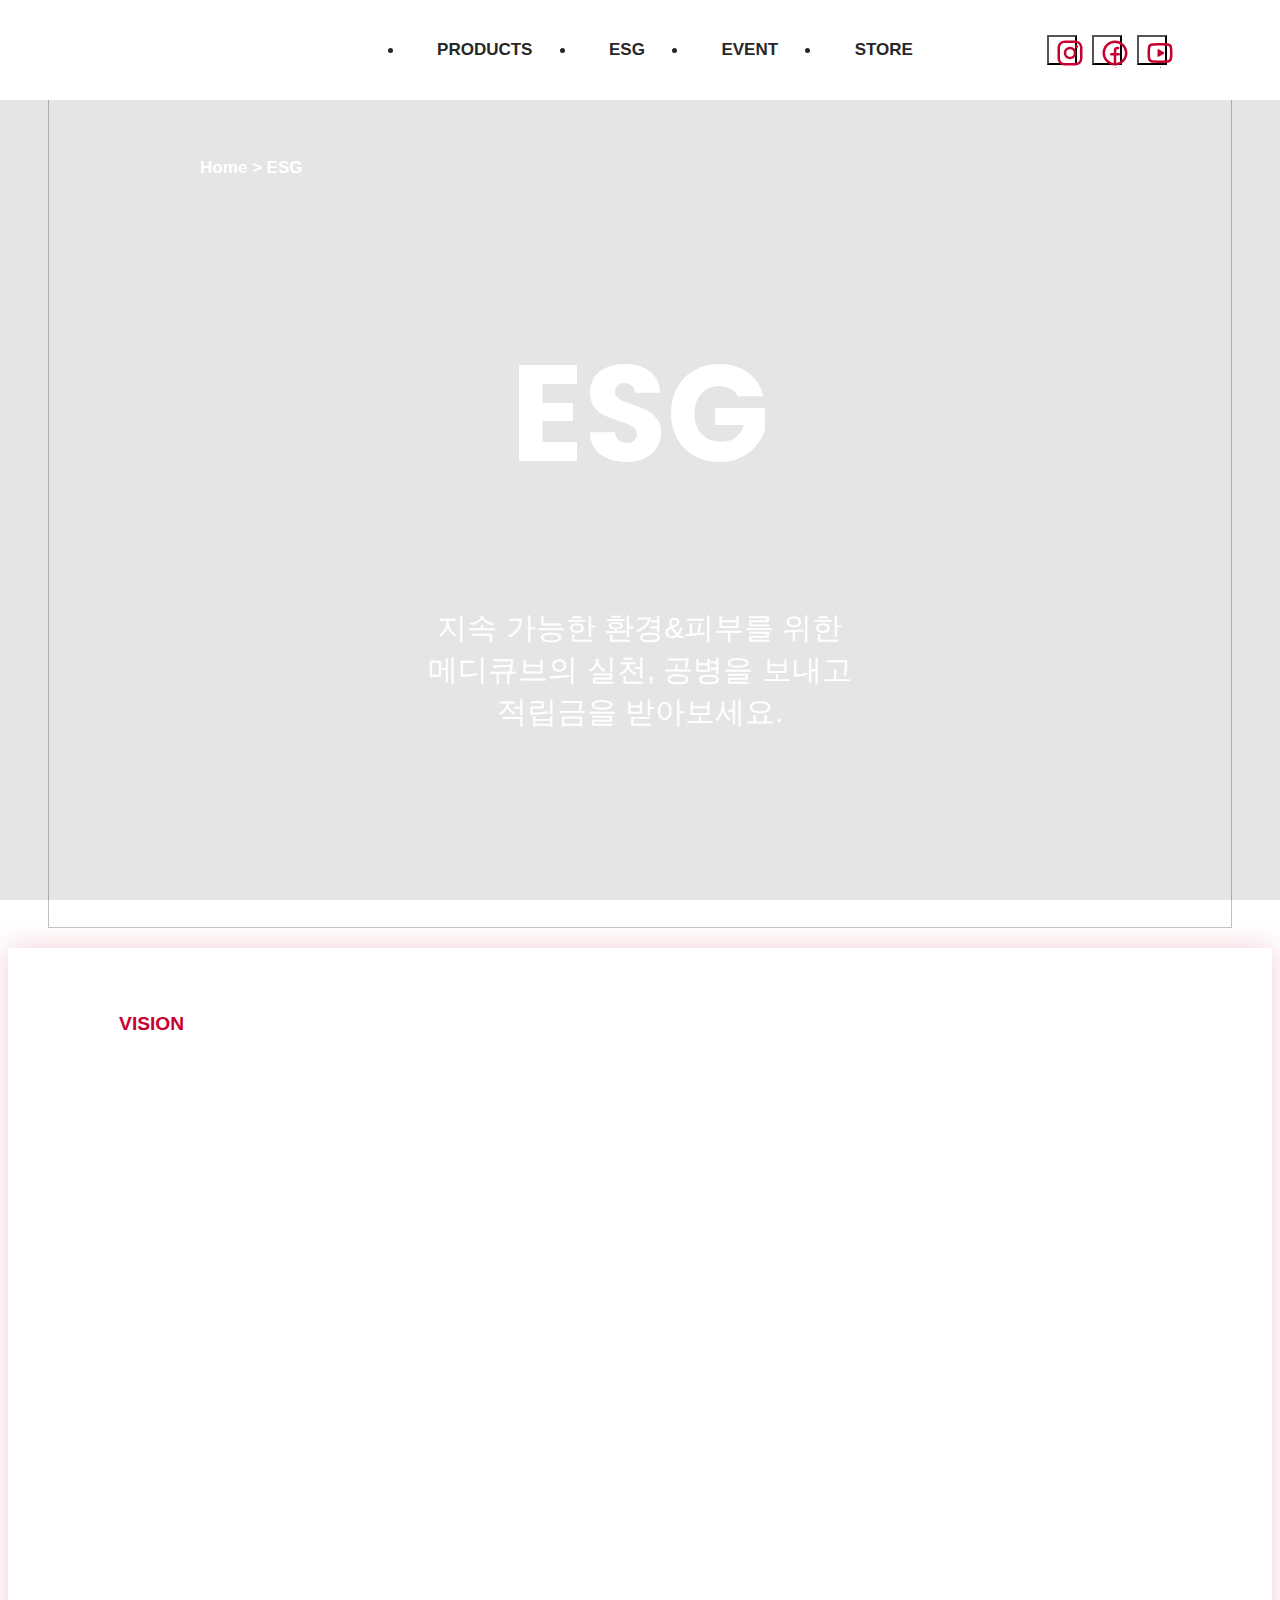
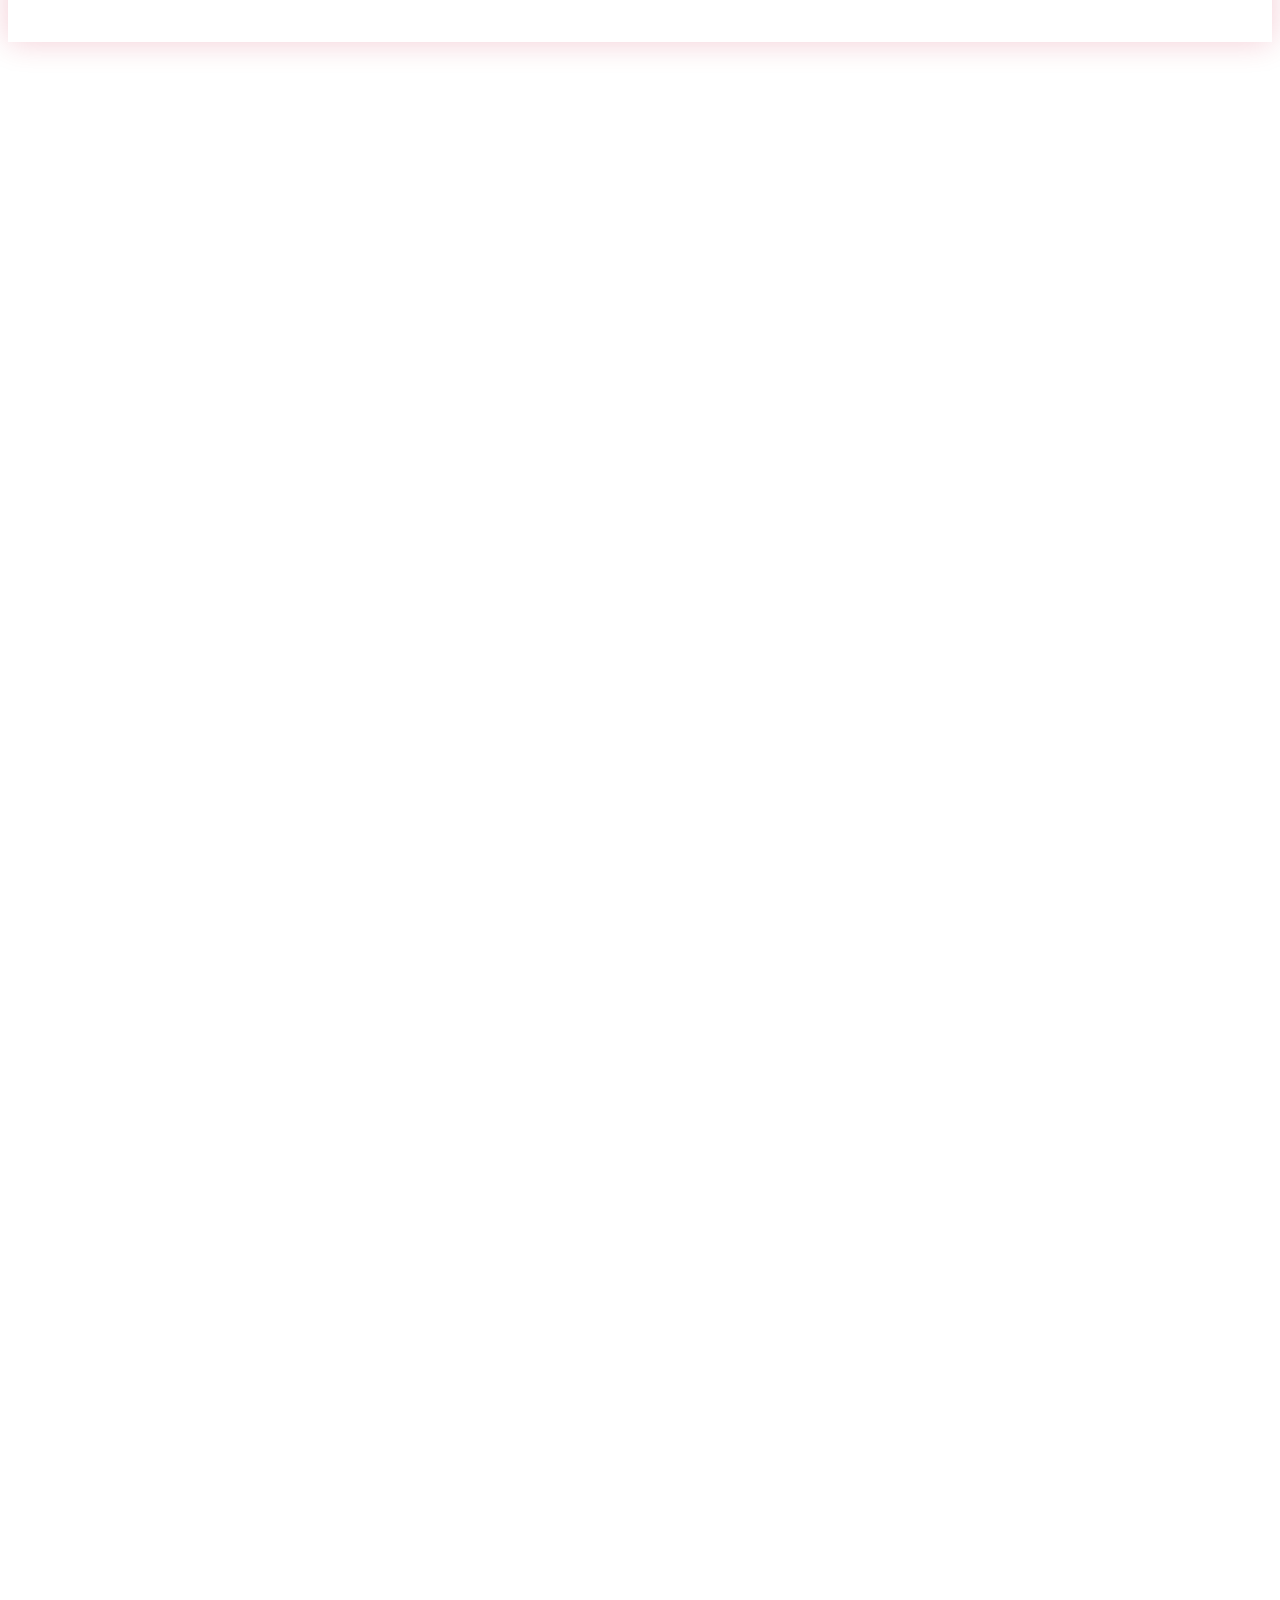
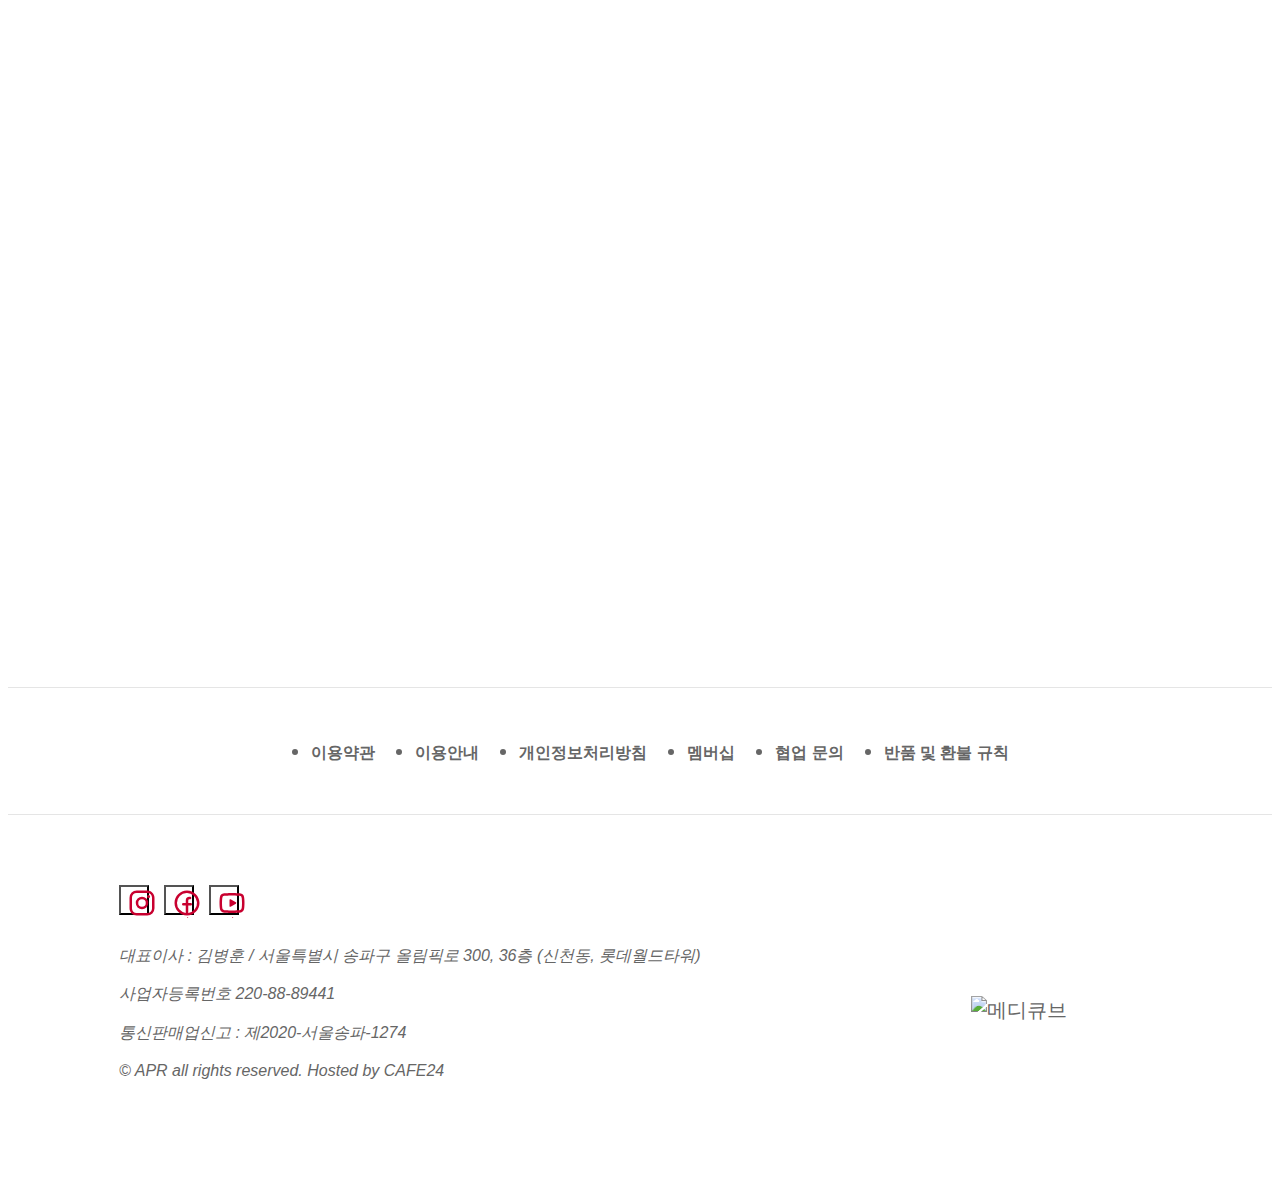
==== brand.html @ 2359d72d "250320 자잘한 것들 수정" ====
<!DOCTYPE html>
<html lang="ko">
  <head>
    <!-- 기본 SEO 메타 태그 -->
    <meta charset="UTF-8" />
    <meta name="viewport" content="width=device-width, initial-scale=1.0" />
    <title>메디큐브</title>
    <link rel="icon" href="./img/favicon.png" type="image/png" />

    <!-- 기본 SEO 메타 태그 -->
    <meta
      name="description"
      content="메디큐브 공식 홈페이지 | 피부 고민을 위한 더마 코스메틱 브랜드. 피부과 테스트 완료, 과학적으로 증명된 스킨케어 솔루션을 경험하세요."
    />
    <meta
      name="keywords"
      content="메디큐브, medicube, 더마 코스메틱, 피부과 테스트, 스킨케어, 모공케어, 안티에이징, 피부 고민, 피부 솔루션, 트러블 케어"
    />
    <link rel="canonical" href="https://dany339.github.io/medicube/" />

    <!-- Open Graph 메타 태그 (SNS 최적화) -->
    <meta property="og:type" content="website" />
    <meta
      property="og:title"
      content="메디큐브 | 피부 고민을 해결하는 더마 코스메틱"
    />
    <meta
      property="og:description"
      content="피부과 테스트 완료! 메디큐브는 과학적으로 증명된 성분과 기술로 모공, 주름, 트러블 등 다양한 피부 고민을 해결하는 더마 코스메틱 브랜드입니다."
    />
    <meta property="og:url" content="https://dany339.github.io/medicube/" />
    <meta
      property="og:image"
      content="https://www.medicube.co.kr/images/main/menu_queensplus_on.gif"
    />

    <!-- Twitter Card 메타 태그 -->
    <meta name="twitter:card" content="summary_large_image" />
    <meta
      name="twitter:title"
      content="메디큐브 | 피부 고민을 해결하는 더마 코스메틱"
    />
    <meta
      name="twitter:description"
      content="피부과 테스트 완료! 메디큐브는 과학적으로 증명된 성분과 기술로 모공, 주름, 트러블 등 다양한 피부 고민을 해결하는 더마 코스메틱 브랜드입니다."
    />
    <meta
      name="twitter:image"
      content="https://www.medicube.co.kr/images/main/menu_queensplus_on.gif"
    />

    <link
      rel="stylesheet"
      href="https://cdn.jsdelivr.net/npm/swiper@11/swiper-bundle.min.css"
    />
    <link rel="stylesheet" href="https://unpkg.com/aos@2.3.1/dist/aos.css" />
    <link rel="stylesheet" href="./css/reset.css" />
    <link rel="stylesheet" href="./css/common.css" />
    <link rel="stylesheet" href="./css/brand.css" />

    <script src="https://unpkg.com/aos@2.3.1/dist/aos.js"></script>
    <script src="https://cdn.jsdelivr.net/npm/swiper@11/swiper-bundle.min.js"></script>
    <script src="https://cdn.jsdelivr.net/npm/gsap@3.12.5/dist/gsap.min.js"></script>
    <script src="https://cdn.jsdelivr.net/npm/gsap@3.12.5/dist/ScrollTrigger.min.js"></script>
    <script src="./js/jquery-3.7.1.min.js"></script>
    <script src="./js/script.js" defer></script>
  </head>

  <body>
    <header id="header">
      <div class="inner">
        <nav>
          <h1 class="logo">
            <a href="index.html"><i class="hidden">메디큐브</i></a>
          </h1>
          <ul class="gnb">
            <li>
              <a href="products.html">PRODUCTS</a>
              <ul class="submenu">
                <li><a href="products.html#products">PRODUCTS</a></li>
                <li><a href="products.html#faq">FAQ</a></li>
                <li><a href="products.html#way">WAY</a></li>
              </ul>
            </li>
            <li>
              <a href="brand.html">ESG</a>
              <ul class="submenu">
                <li><a href="brand.html#vision">VISION</a></li>
                <li><a href="brand.html#check-list">CHECK LIST</a></li>
                <li><a href="brand.html#compaign">COMPAIGN</a></li>
                <li><a href="brand.html#point">POINT</a></li>
              </ul>
            </li>
            <li>
              <a href="event.html">EVENT</a>
              <ul class="submenu">
                <li><a href="event.html#sns">EVENT</a></li>
              </ul>
            </li>
            <li>
              <a href="store.html">STORE</a>
              <ul class="submenu">
                <li><a href="store.html#map">STORE</a></li>
              </ul>
            </li>
          </ul>
          <div class="util-menu">
            <div class="sns-ico-list">
              <button class="btn-ico-sns btn-instagram">
                <svg
                  xmlns="http://www.w3.org/2000/svg"
                  width="30"
                  height="30"
                  viewBox="0 0 24 24"
                >
                  <path
                    fill="currentColor"
                    d="M7.8 2h8.4C19.4 2 22 4.6 22 7.8v8.4a5.8 5.8 0 0 1-5.8 5.8H7.8C4.6 22 2 19.4 2 16.2V7.8A5.8 5.8 0 0 1 7.8 2m-.2 2A3.6 3.6 0 0 0 4 7.6v8.8C4 18.39 5.61 20 7.6 20h8.8a3.6 3.6 0 0 0 3.6-3.6V7.6C20 5.61 18.39 4 16.4 4zm9.65 1.5a1.25 1.25 0 0 1 1.25 1.25A1.25 1.25 0 0 1 17.25 8A1.25 1.25 0 0 1 16 6.75a1.25 1.25 0 0 1 1.25-1.25M12 7a5 5 0 0 1 5 5a5 5 0 0 1-5 5a5 5 0 0 1-5-5a5 5 0 0 1 5-5m0 2a3 3 0 0 0-3 3a3 3 0 0 0 3 3a3 3 0 0 0 3-3a3 3 0 0 0-3-3"
                  />
                </svg>
                <i class="hidden">인스타그램</i>
              </button>
              <button class="btn-ico-sns btn-facebook">
                <svg
                  xmlns="http://www.w3.org/2000/svg"
                  width="30"
                  height="30"
                  viewBox="0 0 24 24"
                >
                  <g fill="none" fill-rule="evenodd">
                    <path
                      d="m12.593 23.258l-.011.002l-.071.035l-.02.004l-.014-.004l-.071-.035q-.016-.005-.024.005l-.004.01l-.017.428l.005.02l.01.013l.104.074l.015.004l.012-.004l.104-.074l.012-.016l.004-.017l-.017-.427q-.004-.016-.017-.018m.265-.113l-.013.002l-.185.093l-.01.01l-.003.011l.018.43l.005.012l.008.007l.201.093q.019.005.029-.008l.004-.014l-.034-.614q-.005-.018-.02-.022m-.715.002a.02.02 0 0 0-.027.006l-.006.014l-.034.614q.001.018.017.024l.015-.002l.201-.093l.01-.008l.004-.011l.017-.43l-.003-.012l-.01-.01z"
                    />
                    <path
                      fill="currentColor"
                      d="M4 12a8 8 0 1 1 9 7.938V14h2a1 1 0 1 0 0-2h-2v-2a1 1 0 0 1 1-1h.5a1 1 0 1 0 0-2H14a3 3 0 0 0-3 3v2H9a1 1 0 1 0 0 2h2v5.938A8 8 0 0 1 4 12m8 10c5.523 0 10-4.477 10-10S17.523 2 12 2S2 6.477 2 12s4.477 10 10 10"
                    />
                  </g>
                </svg>
                <i class="hidden">페이스북</i>
              </button>
              <button class="btn-ico-sns btn-youtube">
                <svg
                  xmlns="http://www.w3.org/2000/svg"
                  width="30"
                  height="30"
                  viewBox="0 0 24 24"
                >
                  <g fill="none">
                    <path
                      d="m12.593 23.258l-.011.002l-.071.035l-.02.004l-.014-.004l-.071-.035q-.016-.005-.024.005l-.004.01l-.017.428l.005.02l.01.013l.104.074l.015.004l.012-.004l.104-.074l.012-.016l.004-.017l-.017-.427q-.004-.016-.017-.018m.265-.113l-.013.002l-.185.093l-.01.01l-.003.011l.018.43l.005.012l.008.007l.201.093q.019.005.029-.008l.004-.014l-.034-.614q-.005-.018-.02-.022m-.715.002a.02.02 0 0 0-.027.006l-.006.014l-.034.614q.001.018.017.024l.015-.002l.201-.093l.01-.008l.004-.011l.017-.43l-.003-.012l-.01-.01z"
                    />
                    <path
                      fill="currentColor"
                      d="M12 4c.855 0 1.732.022 2.582.058l1.004.048l.961.057l.9.061l.822.064a3.8 3.8 0 0 1 3.494 3.423l.04.425l.075.91c.07.943.122 1.971.122 2.954s-.052 2.011-.122 2.954l-.075.91l-.04.425a3.8 3.8 0 0 1-3.495 3.423l-.82.063l-.9.062l-.962.057l-1.004.048A62 62 0 0 1 12 20a62 62 0 0 1-2.582-.058l-1.004-.048l-.961-.057l-.9-.062l-.822-.063a3.8 3.8 0 0 1-3.494-3.423l-.04-.425l-.075-.91A41 41 0 0 1 2 12c0-.983.052-2.011.122-2.954l.075-.91l.04-.425A3.8 3.8 0 0 1 5.73 4.288l.821-.064l.9-.061l.962-.057l1.004-.048A62 62 0 0 1 12 4m0 2c-.825 0-1.674.022-2.5.056l-.978.047l-.939.055l-.882.06l-.808.063a1.8 1.8 0 0 0-1.666 1.623C4.11 9.113 4 10.618 4 12s.11 2.887.227 4.096c.085.872.777 1.55 1.666 1.623l.808.062l.882.06l.939.056l.978.047c.826.034 1.675.056 2.5.056s1.674-.022 2.5-.056l.978-.047l.939-.055l.882-.06l.808-.063a1.8 1.8 0 0 0 1.666-1.623C19.89 14.887 20 13.382 20 12s-.11-2.887-.227-4.096a1.8 1.8 0 0 0-1.666-1.623l-.808-.062l-.882-.06l-.939-.056l-.978-.047A61 61 0 0 0 12 6m-2 3.575a.6.6 0 0 1 .819-.559l.081.04l4.2 2.424a.6.6 0 0 1 .085.98l-.085.06l-4.2 2.425a.6.6 0 0 1-.894-.43l-.006-.09z"
                    />
                  </g>
                </svg>
                <i class="hidden">유튜브</i>
              </button>
            </div>
            <button class="btn-menu">
              <i class="hidden">메뉴</i
              ><span class="menu-bar"
                ><span class="bar1"></span><span class="bar2"></span
                ><span class="bar3"></span
              ></span>
            </button>
          </div>
        </nav>
        <div class="mobile-menu">
          <button class="btn-close">
            <i class="hidden">닫기</i
            ><span class="close-bar"
              ><span class="bar1"></span><span class="bar2"></span
            ></span>
          </button>
          <ul class="mobile-gnb">
            <li>
              <a href="products.html">PRODUCTS</a>
              <ul class="mobile-submenu">
                <li><a href="products.html#products">PRODUCTS</a></li>
                <li><a href="products.html#faq">FAQ</a></li>
                <li><a href="products.html#way">WAY</a></li>
              </ul>
            </li>
            <li>
              <a href="brand.html">ESG</a>
              <ul class="mobile-submenu">
                <li><a href="brand.html#vision">VISION</a></li>
                <li><a href="brand.html#check-list">CHECK LIST</a></li>
                <li><a href="brand.html#compaign">COMPAIGN</a></li>
                <li><a href="brand.html#point">POINT</a></li>
              </ul>
            </li>
            <li>
              <a href="event.html">EVENT</a>
              <ul class="mobile-submenu">
                <li><a href="event.html#sns">EVENT</a></li>
              </ul>
            </li>
            <li>
              <a href="store.html">STORE</a>
              <ul class="mobile-submenu">
                <li><a href="store.html#map">STORE</a></li>
              </ul>
            </li>
            <li class="sns-ico-list">
              <button class="btn-ico-sns btn-instagram">
                <svg
                  xmlns="http://www.w3.org/2000/svg"
                  width="30"
                  height="30"
                  viewBox="0 0 24 24"
                >
                  <path
                    fill="currentColor"
                    d="M7.8 2h8.4C19.4 2 22 4.6 22 7.8v8.4a5.8 5.8 0 0 1-5.8 5.8H7.8C4.6 22 2 19.4 2 16.2V7.8A5.8 5.8 0 0 1 7.8 2m-.2 2A3.6 3.6 0 0 0 4 7.6v8.8C4 18.39 5.61 20 7.6 20h8.8a3.6 3.6 0 0 0 3.6-3.6V7.6C20 5.61 18.39 4 16.4 4zm9.65 1.5a1.25 1.25 0 0 1 1.25 1.25A1.25 1.25 0 0 1 17.25 8A1.25 1.25 0 0 1 16 6.75a1.25 1.25 0 0 1 1.25-1.25M12 7a5 5 0 0 1 5 5a5 5 0 0 1-5 5a5 5 0 0 1-5-5a5 5 0 0 1 5-5m0 2a3 3 0 0 0-3 3a3 3 0 0 0 3 3a3 3 0 0 0 3-3a3 3 0 0 0-3-3"
                  />
                </svg>
                <i class="hidden">인스타그램</i>
              </button>
              <button class="btn-ico-sns btn-facebook">
                <svg
                  xmlns="http://www.w3.org/2000/svg"
                  width="30"
                  height="30"
                  viewBox="0 0 24 24"
                >
                  <g fill="none" fill-rule="evenodd">
                    <path
                      d="m12.593 23.258l-.011.002l-.071.035l-.02.004l-.014-.004l-.071-.035q-.016-.005-.024.005l-.004.01l-.017.428l.005.02l.01.013l.104.074l.015.004l.012-.004l.104-.074l.012-.016l.004-.017l-.017-.427q-.004-.016-.017-.018m.265-.113l-.013.002l-.185.093l-.01.01l-.003.011l.018.43l.005.012l.008.007l.201.093q.019.005.029-.008l.004-.014l-.034-.614q-.005-.018-.02-.022m-.715.002a.02.02 0 0 0-.027.006l-.006.014l-.034.614q.001.018.017.024l.015-.002l.201-.093l.01-.008l.004-.011l.017-.43l-.003-.012l-.01-.01z"
                    />
                    <path
                      fill="currentColor"
                      d="M4 12a8 8 0 1 1 9 7.938V14h2a1 1 0 1 0 0-2h-2v-2a1 1 0 0 1 1-1h.5a1 1 0 1 0 0-2H14a3 3 0 0 0-3 3v2H9a1 1 0 1 0 0 2h2v5.938A8 8 0 0 1 4 12m8 10c5.523 0 10-4.477 10-10S17.523 2 12 2S2 6.477 2 12s4.477 10 10 10"
                    />
                  </g>
                </svg>
                <i class="hidden">페이스북</i>
              </button>
              <button class="btn-ico-sns btn-youtube">
                <svg
                  xmlns="http://www.w3.org/2000/svg"
                  width="30"
                  height="30"
                  viewBox="0 0 24 24"
                >
                  <g fill="none">
                    <path
                      d="m12.593 23.258l-.011.002l-.071.035l-.02.004l-.014-.004l-.071-.035q-.016-.005-.024.005l-.004.01l-.017.428l.005.02l.01.013l.104.074l.015.004l.012-.004l.104-.074l.012-.016l.004-.017l-.017-.427q-.004-.016-.017-.018m.265-.113l-.013.002l-.185.093l-.01.01l-.003.011l.018.43l.005.012l.008.007l.201.093q.019.005.029-.008l.004-.014l-.034-.614q-.005-.018-.02-.022m-.715.002a.02.02 0 0 0-.027.006l-.006.014l-.034.614q.001.018.017.024l.015-.002l.201-.093l.01-.008l.004-.011l.017-.43l-.003-.012l-.01-.01z"
                    />
                    <path
                      fill="currentColor"
                      d="M12 4c.855 0 1.732.022 2.582.058l1.004.048l.961.057l.9.061l.822.064a3.8 3.8 0 0 1 3.494 3.423l.04.425l.075.91c.07.943.122 1.971.122 2.954s-.052 2.011-.122 2.954l-.075.91l-.04.425a3.8 3.8 0 0 1-3.495 3.423l-.82.063l-.9.062l-.962.057l-1.004.048A62 62 0 0 1 12 20a62 62 0 0 1-2.582-.058l-1.004-.048l-.961-.057l-.9-.062l-.822-.063a3.8 3.8 0 0 1-3.494-3.423l-.04-.425l-.075-.91A41 41 0 0 1 2 12c0-.983.052-2.011.122-2.954l.075-.91l.04-.425A3.8 3.8 0 0 1 5.73 4.288l.821-.064l.9-.061l.962-.057l1.004-.048A62 62 0 0 1 12 4m0 2c-.825 0-1.674.022-2.5.056l-.978.047l-.939.055l-.882.06l-.808.063a1.8 1.8 0 0 0-1.666 1.623C4.11 9.113 4 10.618 4 12s.11 2.887.227 4.096c.085.872.777 1.55 1.666 1.623l.808.062l.882.06l.939.056l.978.047c.826.034 1.675.056 2.5.056s1.674-.022 2.5-.056l.978-.047l.939-.055l.882-.06l.808-.063a1.8 1.8 0 0 0 1.666-1.623C19.89 14.887 20 13.382 20 12s-.11-2.887-.227-4.096a1.8 1.8 0 0 0-1.666-1.623l-.808-.062l-.882-.06l-.939-.056l-.978-.047A61 61 0 0 0 12 6m-2 3.575a.6.6 0 0 1 .819-.559l.081.04l4.2 2.424a.6.6 0 0 1 .085.98l-.085.06l-4.2 2.425a.6.6 0 0 1-.894-.43l-.006-.09z"
                    />
                  </g>
                </svg>
                <i class="hidden">유튜브</i>
              </button>
            </li>
          </ul>
        </div>
      </div>
    </header>

    <main id="main">
      <!-- s: visual -->
      <section class="visual">
        <div class="inner">
          <strong class="bread"><a href="index.html">Home</a> > ESG</strong>
          <div class="visual-title">
            <h2>ESG</h2>
            <p>
              지속 가능한 환경&피부를 위한 메디큐브의 실천, 공병을 보내고
              적립금을 받아보세요.
            </p>
          </div>
        </div>
        <figure class="visual-pic">
          <img
            src="https://themedicube.co.kr/web/upload/img/brand_esg_bnr.jpg"
            alt=""
          />
        </figure>
      </section>
      <!-- //e: visual -->

      <!-- s: vision -->
      <section class="vision" id="vision">
        <div class="inner">
          <div class="sec-title"><strong>VISION</strong></div>
          <div class="vison-title" data-aos="fade-down" data-aos-offset="-50">
            <p class="visual-sub-title">환경에 대한 고민과 마음</p>
            <h4>MEDICUBE</h4>
            <p data-aos="fade-up" data-aos-offset="-20">
              메디큐브는 환경의 아픔을 덜기 위해 공병수거 제로 캠페인을
              시작합니다. 불필요한 쓰레기를 줄이고 환경과 피부가 공존하는 삶을
              위해 메디큐브가 함께하겠습니다.
            </p>
          </div>
        </div>
      </section>
      <!-- //e: vision -->

      <!-- s: check -->
      <section class="check" id="check-list">
        <div class="inner">
          <div class="sec-title" data-aos="fade-down" data-aos-offset="-50">
            <strong>CHECK LIST</strong>
            <h3>공병 수거 필수사항 CHECK</h3>
          </div>
          <ul class="check-list" data-aos="fade-up" data-aos-offset="-50">
            <li>
              <dl>
                <dt>STEP 1</dt>
                <dd>사용한 메디큐브 공병들을 깨끗하게 비워주세요.</dd>
              </dl>
            </li>
            <li>
              <dl>
                <dt>STEP 2</dt>
                <dd>박스에 비워놨던 공병들을 담아 포장해주세요.</dd>
              </dl>
            </li>
            <li>
              <dl>
                <dt>STEP 3</dt>
                <dd>박스 겉면에 ‘메디큐브 공병수거’를 작성해주세요.</dd>
              </dl>
            </li>
            <li>
              <dl>
                <dt>STEP 4</dt>
                <dd>
                  <strong>공병 수거 접수하기</strong> (메디큐브가 수거해요!)
                </dd>
              </dl>
            </li>
          </ul>
        </div>
      </section>
      <!-- //e: check -->

      <!-- s: list -->
      <section class="list" id="compaign">
        <div class="inner">
          <div class="sec-title" data-aos="fade-down" data-aos-offset="-50">
            <strong>CAMPAIGN</strong>
            <h3>플라스틱을 줄이기 위한 3가지 실천</h3>
            <p>
              쌓여가는 화장품 용기를 보며 생각했습니다. 우리가 지구에 부담을
              준다는 사실을 메디큐브는 환경의 아픔을 덜기 위해 공병수거 제로
              캠페인을 시작합니다. 불필요한 쓰레기를 줄이고 환경과 피부가
              공존하는 삶을 위해 메디큐브가 함께하겠습니다.
            </p>
          </div>
          <ul class="list-item">
            <li data-aos="fade-up" data-aos-delay="50" data-aos-offset="-50">
              <figure>
                <img
                  src="https://themedicube.co.kr/web/upload/event/ebottle_img_11.png?ver=3"
                  alt="01 친환경 종이 상자"
                />
              </figure>
              <div class="list-txt">
                <strong>01 친환경 종이 상자</strong>
                <p>
                  100% 재활용이 가능한 친환경 종이상자를 사용하여 지속 가능한
                  환경과 뷰티를 향한 첫 걸음을 시작합니다.
                </p>
              </div>
            </li>
            <li data-aos="fade-up" data-aos-delay="100" data-aos-offset="-50">
              <figure>
                <img
                  src="https://themedicube.co.kr/web/upload/event/ebottle_img_12.png?ver=2"
                  alt="02 종이 포장재 (FSC 인증 완료)"
                />
              </figure>
              <div class="list-txt">
                <strong>02 종이 포장재 (FSC 인증 완료)</strong>
                <p>
                  100% 재활용이 가능한 친환경 종이 완충재를 사용하여 제품의
                  안전한 배송과 환경을 보호하고 있습니다.
                </p>
              </div>
            </li>
            <li data-aos="fade-up" data-aos-delay="150" data-aos-offset="-50">
              <figure>
                <img
                  src="https://themedicube.co.kr/web/upload/event/ebottle_img_13.png?ver=3"
                  alt="03 공병 수거 제로 캠페인"
                />
              </figure>
              <div class="list-txt">
                <strong>03 공병 수거 제로 캠페인</strong>
                <p>
                  메디큐브 제품의 공병을 수거하여 환경을 생각한 친환경 재활용
                  용기로 재탄생할 수 있도록 노력하고 있습니다.
                </p>
              </div>
            </li>
          </ul>
        </div>
      </section>
      <!-- //e: list -->

      <!-- s: point -->
      <section class="point" id="point">
        <div class="inner">
          <div>
            <div class="point-con">
              <div class="point-txt" data-aos="fade-down" data-aos-offset="-50">
                <div class="sec-title">
                  <strong>POINT</strong>
                  <h3>공병 1개당 300원 적립금 지급</h3>
                </div>
                <p>
                  *수거가능 공병 종류 : 메디큐브 전제품 대상<br />(단, 파우치
                  또는 소형 샘플의 경우 수거 불가능)<br />
                  *적립급 지급일 : 공병 도착 후 매주 금요일 지급<br />
                  *공병수거 적립금 한도 : 월 최대 3,000원 적립
                </p>
                <a class="btn-more" href="#"
                  >공병 수거 접수하기<span class="btn-more-con"
                    ><span class="btn-more-item"></span
                    ><span class="btn-more-item"></span
                    ><span class="btn-more-item"></span
                    ><span class="btn-more-item"></span></span
                ></a>
              </div>
              <figure
                class="point-pic"
                data-aos="fade-up"
                data-aos-offset="-50"
              >
                <img src="./img/medicube-phone.png" alt="" />
              </figure>
            </div>
          </div>
        </div>
      </section>
      <!-- //e: point -->
    </main>

    <footer id="footer">
      <!-- .inner>(.foot-list>(ul.foot-info>li*3>a)+fieldset>legend+select>option*5)+.foot-con -->
      <div class="inner">
        <div class="foot-list">
          <ul class="foot-info">
            <li>
              <a href="https://themedicube.co.kr/member/agreement.html"
                >이용약관</a
              >
            </li>
            <li>
              <a href="https://themedicube.co.kr/shopinfo/guide.html"
                >이용안내</a
              >
            </li>
            <li>
              <a href="https://themedicube.co.kr/member/privacy.html"
                >개인정보처리방침</a
              >
            </li>
            <li>
              <a
                href="https://themedicube.co.kr/shopinfo/membership.html?board_no=7102"
                >멤버십</a
              >
            </li>
            <li>
              <a
                href="https://themedicube.co.kr/board/collabo/list.html?board_no=33"
                >협업 문의</a
              >
            </li>
            <li>
              <a href="https://themedicube.co.kr/shopinfo/refund.html"
                >반품 및 환불 규칙</a
              >
            </li>
          </ul>
        </div>

        <div class="foot-con">
          <address>
            <div class="sns-ico-list">
              <button class="btn-ico-sns btn-instagram">
                <svg
                  xmlns="http://www.w3.org/2000/svg"
                  width="30"
                  height="30"
                  viewBox="0 0 24 24"
                >
                  <path
                    fill="currentColor"
                    d="M7.8 2h8.4C19.4 2 22 4.6 22 7.8v8.4a5.8 5.8 0 0 1-5.8 5.8H7.8C4.6 22 2 19.4 2 16.2V7.8A5.8 5.8 0 0 1 7.8 2m-.2 2A3.6 3.6 0 0 0 4 7.6v8.8C4 18.39 5.61 20 7.6 20h8.8a3.6 3.6 0 0 0 3.6-3.6V7.6C20 5.61 18.39 4 16.4 4zm9.65 1.5a1.25 1.25 0 0 1 1.25 1.25A1.25 1.25 0 0 1 17.25 8A1.25 1.25 0 0 1 16 6.75a1.25 1.25 0 0 1 1.25-1.25M12 7a5 5 0 0 1 5 5a5 5 0 0 1-5 5a5 5 0 0 1-5-5a5 5 0 0 1 5-5m0 2a3 3 0 0 0-3 3a3 3 0 0 0 3 3a3 3 0 0 0 3-3a3 3 0 0 0-3-3"
                  />
                </svg>
                <i class="hidden">인스타그램</i>
              </button>
              <button class="btn-ico-sns btn-facebook">
                <svg
                  xmlns="http://www.w3.org/2000/svg"
                  width="30"
                  height="30"
                  viewBox="0 0 24 24"
                >
                  <g fill="none" fill-rule="evenodd">
                    <path
                      d="m12.593 23.258l-.011.002l-.071.035l-.02.004l-.014-.004l-.071-.035q-.016-.005-.024.005l-.004.01l-.017.428l.005.02l.01.013l.104.074l.015.004l.012-.004l.104-.074l.012-.016l.004-.017l-.017-.427q-.004-.016-.017-.018m.265-.113l-.013.002l-.185.093l-.01.01l-.003.011l.018.43l.005.012l.008.007l.201.093q.019.005.029-.008l.004-.014l-.034-.614q-.005-.018-.02-.022m-.715.002a.02.02 0 0 0-.027.006l-.006.014l-.034.614q.001.018.017.024l.015-.002l.201-.093l.01-.008l.004-.011l.017-.43l-.003-.012l-.01-.01z"
                    />
                    <path
                      fill="currentColor"
                      d="M4 12a8 8 0 1 1 9 7.938V14h2a1 1 0 1 0 0-2h-2v-2a1 1 0 0 1 1-1h.5a1 1 0 1 0 0-2H14a3 3 0 0 0-3 3v2H9a1 1 0 1 0 0 2h2v5.938A8 8 0 0 1 4 12m8 10c5.523 0 10-4.477 10-10S17.523 2 12 2S2 6.477 2 12s4.477 10 10 10"
                    />
                  </g>
                </svg>
                <i class="hidden">페이스북</i>
              </button>
              <button class="btn-ico-sns btn-youtube">
                <svg
                  xmlns="http://www.w3.org/2000/svg"
                  width="30"
                  height="30"
                  viewBox="0 0 24 24"
                >
                  <g fill="none">
                    <path
                      d="m12.593 23.258l-.011.002l-.071.035l-.02.004l-.014-.004l-.071-.035q-.016-.005-.024.005l-.004.01l-.017.428l.005.02l.01.013l.104.074l.015.004l.012-.004l.104-.074l.012-.016l.004-.017l-.017-.427q-.004-.016-.017-.018m.265-.113l-.013.002l-.185.093l-.01.01l-.003.011l.018.43l.005.012l.008.007l.201.093q.019.005.029-.008l.004-.014l-.034-.614q-.005-.018-.02-.022m-.715.002a.02.02 0 0 0-.027.006l-.006.014l-.034.614q.001.018.017.024l.015-.002l.201-.093l.01-.008l.004-.011l.017-.43l-.003-.012l-.01-.01z"
                    />
                    <path
                      fill="currentColor"
                      d="M12 4c.855 0 1.732.022 2.582.058l1.004.048l.961.057l.9.061l.822.064a3.8 3.8 0 0 1 3.494 3.423l.04.425l.075.91c.07.943.122 1.971.122 2.954s-.052 2.011-.122 2.954l-.075.91l-.04.425a3.8 3.8 0 0 1-3.495 3.423l-.82.063l-.9.062l-.962.057l-1.004.048A62 62 0 0 1 12 20a62 62 0 0 1-2.582-.058l-1.004-.048l-.961-.057l-.9-.062l-.822-.063a3.8 3.8 0 0 1-3.494-3.423l-.04-.425l-.075-.91A41 41 0 0 1 2 12c0-.983.052-2.011.122-2.954l.075-.91l.04-.425A3.8 3.8 0 0 1 5.73 4.288l.821-.064l.9-.061l.962-.057l1.004-.048A62 62 0 0 1 12 4m0 2c-.825 0-1.674.022-2.5.056l-.978.047l-.939.055l-.882.06l-.808.063a1.8 1.8 0 0 0-1.666 1.623C4.11 9.113 4 10.618 4 12s.11 2.887.227 4.096c.085.872.777 1.55 1.666 1.623l.808.062l.882.06l.939.056l.978.047c.826.034 1.675.056 2.5.056s1.674-.022 2.5-.056l.978-.047l.939-.055l.882-.06l.808-.063a1.8 1.8 0 0 0 1.666-1.623C19.89 14.887 20 13.382 20 12s-.11-2.887-.227-4.096a1.8 1.8 0 0 0-1.666-1.623l-.808-.062l-.882-.06l-.939-.056l-.978-.047A61 61 0 0 0 12 6m-2 3.575a.6.6 0 0 1 .819-.559l.081.04l4.2 2.424a.6.6 0 0 1 .085.98l-.085.06l-4.2 2.425a.6.6 0 0 1-.894-.43l-.006-.09z"
                    />
                  </g>
                </svg>
                <i class="hidden">유튜브</i>
              </button>
            </div>
            <p>
              대표이사 : 김병훈 / 서울특별시 송파구 올림픽로 300, 36층 (신천동,
              롯데월드타워)
            </p>
            <p>사업자등록번호 220-88-89441</p>
            <p>통신판매업신고 : 제2020-서울송파-1274</p>
            <p>&copy; APR all rights reserved. Hosted by CAFE24</p>
          </address>
          <div class="accredit">
            <figure>
              <img src="./img/logo.svg" alt="메디큐브" />
            </figure>
          </div>
        </div>
      </div>
    </footer>

    <a href="#top" class="btn-top"><i class="hidden">TOP</i></a>
  </body>
</html>
---- css/common.css ----
@charset 'utf-8';
@import url("https://cdn.jsdelivr.net/gh/orioncactus/pretendard@v1.3.9/dist/web/static/pretendard.min.css");
@import url("https://fonts.googleapis.com/css2?family=Poppins:ital,wght@0,100;0,200;0,300;0,400;0,500;0,600;0,700;0,800;0,900;1,100;1,200;1,300;1,400;1,500;1,600;1,700;1,800;1,900&display=swap");

:root {
  font-size: 62.5%;

  /* color */
  --main-color: #c8002f;
  --main-color70: rgba(200, 0, 47, 0.7);
  --main-color20: rgba(200, 0, 47, 0.2);
  --main-color10: rgba(200, 0, 47, 0.1);
  --title-color: #272727;
  --text-color: #666666;
  --white100: rgba(255, 255, 255, 1);
  --white70: rgba(255, 255, 255, 0.7);
  --black10: rgba(0, 0, 0, 0.1);

  /* font */
  --font-header-footer: clamp(1.6rem, 0.99vw, 1.8rem);
  --font-title: clamp(5rem, 12.1146vw, 13.5rem);
  --font-sub-title: clamp(3.7rem, 2.7083vw, 5.2rem);
  --font-xl: clamp(2.3rem, 3vw, 3rem);
  --font-l: clamp(2rem, 1.1458vw, 2.2rem);
  --font-m: clamp(1.8rem, 1.5vw, 2rem);
  --font-s: clamp(1.7rem, 0.99vw, 1.8rem);

  /* margin */
  --margin-xl: 12rem;
  --margin-l: 6rem;
  --margin-m: 4rem;
  --margin-s: 3rem;
  --margin-xs: 2rem;

  /* gap */
  --gap-l: 4rem;
  --gap-m: 2rem;
  --gap-s: 1.5rem;
  --gap-xs: 1rem;

  /* border-radius */
  --btn-radius: 5px;
  --card-radius: 10px;
  --circle-radius: 50%;

  /* transition */
  --trans-speed-nomal: 0.4s;
  --trans-speed-fast: 0.3s;

  /* size */
  --size-ico-sns: 3rem;
  --size-logo-height: 3.2rem;
  --size-logo-width: 15rem;
}

::selection {
  background: var(--main-color);
  color: var(--white100);
}

.hidden {
  position: absolute;
  margin: -1px;
  width: 1px;
  height: 1px;
  overflow: hidden;
  clip: rect(0, 0, 0, 0);
}

a {
  text-decoration: none;
  color: inherit;
  font-size: var(--font-s);
  font-weight: 700;
  color: var(--main-color);
}

a:hover {
  text-decoration: none;
  color: var(--main-color);
}

img {
  width: 100%;
  height: 100%;
  object-fit: cover;
  transition: var(--trans-speed-nomal);
}

iframe {
  width: 100%;
  height: 100%;
}

body {
  font: 2.2rem/1.4 "Pretendard", sans-serif;
  font-size: var(--font-l);
  color: var(--text-color);
  overflow-x: hidden;
}

/* ------------inner------------ */
.inner {
  width: 132rem;
  width: 89.5833%;
  margin: 0 auto;
}

@media (max-width: 1800px) {
  .inner {
    width: 82.4219%;
  }
}

@media (max-width: 1024px) {
  .inner {
    width: 95%;
  }
}

/* ------------cursor------------ */
.products-con-slider,
.event-list,
.event-swiper figure:hover,
.news-list,
.news-swiper figure:hover {
  cursor: url("../img/cursor.svg") 2 2, auto;
}

/* ------------ btn-more ------------ */
.btn-more {
  display: flex;
  justify-content: center;
  align-items: center;
  width: 23.2rem;
  height: 5.5rem;
  border: 2px solid var(--main-color);
  border-radius: var(--btn-radius);
  position: relative;
  z-index: 1;
  overflow: hidden;
  transition: var(--trans-speed-fast);
}

.btn-more:hover {
  color: var(--white100);
}

.btn-more::after {
  content: "";
  display: block;
  width: 2.4rem;
  aspect-ratio: 1/1;
  background: url(../img/arrow-m-right.png) no-repeat 50%;
  margin-left: 1rem;
  transition: var(--trans-speed-fast);
}

.btn-more:hover::after {
  background-image: url(../img/arrow-w-right.png);
}

.btn-more-item {
  content: "";
  position: absolute;
  width: 25%;
  height: 100%;
  background: var(--main-color);
  border-radius: var(--circle-radius);
  z-index: -1;
  top: 100%;
  transition: 0.35s;
}

.btn-more-con .btn-more-item:nth-child(1) {
  left: 0;
  transition-delay: 0s;
}
.btn-more-con .btn-more-item:nth-child(2) {
  left: 25%;
  transition-delay: 0.04s;
}
.btn-more-con .btn-more-item:nth-child(3) {
  left: 50%;
  transition-delay: 0.12s;
}
.btn-more-con .btn-more-item:nth-child(4) {
  left: 75%;
  transition-delay: 0.2s;
}
.btn-more:hover .btn-more-con .btn-more-item:nth-child(1),
.btn-more:hover .btn-more-con .btn-more-item:nth-child(2),
.btn-more:hover .btn-more-con .btn-more-item:nth-child(3),
.btn-more:hover .btn-more-con .btn-more-item:nth-child(4) {
  transform: scale(3.2);
}

/* ------------ view-more ------------ */
.slide-title {
  display: flex;
  justify-content: space-between;
}

.view-more {
  display: flex;
  justify-content: flex-end;
  align-items: flex-end;
}

.view-more::after {
  content: "";
  display: inline-block;
  width: 2.4rem;
  height: 2.4rem;
  background: url(../img/arrow-m-right.png) no-repeat 50% 50%;
  margin-left: 1rem;
}

@media (max-width: 425px) {
  .slide-title {
    flex-direction: column;
  }
}

/* ------------ btn-talk / btn-top ------------ */
.btn-talk,
.btn-top {
  position: fixed;
  bottom: 28.5rem;
  right: 5.7292vw;
  width: 5.4rem;
  aspect-ratio: 1/1;
  background: var(--main-color) url(../img/ico-talk.svg) no-repeat 50% / 50%;
  border-radius: var(--circle-radius);
  box-shadow: 1px 10px 10px rgba(0, 0, 0, 0.25);

  opacity: 0;
  transition: var(--trans-speed-nomal) ease;
  z-index: 1;
  transform: translateY(20px);
}

.btn-top {
  bottom: 20.7rem;
  background: var(--main-color) url(../img/ico-top.svg) no-repeat 50% / 50%;
}

.btn-talk.active {
  opacity: 1;
  bottom: 30.5rem;
  transform: translateY(0);
}

.btn-top.active {
  opacity: 1;
  bottom: 22.7rem;
  transform: translateY(0);
}

/* ------------ header ------------ */
header {
  position: fixed;
  width: 100%;
  top: 0;
  left: 0;
  z-index: 100;
  background: var(--white100);
}

header::after {
  content: "";
  position: absolute;
  top: -33.4rem;
  left: 0;
  width: 100%;
  height: 40rem;
  transition: var(--trans-speed-fast);
  background: var(--white100);

  z-index: 2;
}

header.active::after {
  top: 0;
}

nav {
  max-width: 100vw;
  height: 10rem;
  display: flex;
  justify-content: space-between;
  align-items: center;
  position: relative;
  z-index: 10;
}

.logo a {
  display: block;
  width: var(--size-logo-width);
  height: var(--size-logo-height);
  background: url(../img/logo.svg) no-repeat 0 0 / contain;
}

.gnb {
  display: flex;
  gap: var(--gap-xs);
  font-weight: 700;
  font-size: var(--font-header-footer);
  color: var(--title-color);
}

.gnb > li {
  position: relative;
}

.gnb > li a {
  display: block;
  padding: 0.6rem 2.6vw;
  color: var(--title-color);
}

.gnb > li::after {
  content: "";
  display: block;
  position: absolute;
  width: 0%;
  height: 0.3rem;
  background: var(--main-color);
  opacity: 0;
  top: 100%;
  left: 50%;
  transform: translate(-50%, -50%);
  transform-origin: center;
  transition: var(--trans-speed-nomal);
}

.gnb > li:hover::after {
  width: 70%;
  opacity: 1;
  transition: var(--trans-speed-nomal);
}

.submenu {
  position: absolute;
  left: 0;
  width: 100%;
  display: none;
  padding-top: 3.3rem;
}

.submenu li a {
  font-size: var(--font-header-footer);
  font-weight: 500;
  word-break: keep-all;
  display: block;
  padding: 1.2rem 0;
  text-align: center;
  color: var(--text-color);
}

.util-menu {
  display: flex;
  flex-direction: row;
  gap: var(--gap-m);
}

.util-con {
  display: block;
  width: 2.2rem;
  height: 2.2rem;
  background: no-repeat 50% / cover;
}

.btn-menu {
  width: 5rem;
  aspect-ratio: 1/1;
  background: var(--white100);
  display: none;
}

.menu-bar span,
.close-bar span {
  display: block;
  background: var(--title-color);
  margin: auto;
  width: 3rem;
  height: 0.3rem;
  transition: var(--trans-speed-fast);
}

.menu-bar .bar2 {
  margin-top: 1rem;
}
.menu-bar .bar3 {
  margin-top: 1rem;
}

.btn-menu:hover .bar1 {
  transform: translateY(1.3rem);
}
.btn-menu:hover .bar2 {
  transform: rotate(90deg);
}
.btn-menu:hover .bar3 {
  transform: translateY(-1.3rem);
}

.close-bar .bar1 {
  transform: rotate(45deg) translate(0.5rem, 0.4rem);
}
.close-bar .bar2 {
  margin-top: 1rem;
  transform: rotate(-45deg) translate(0.5rem, -0.3rem);
}

.sns-ico-list {
  display: flex;
  gap: var(--gap-s);
}

.btn-ico-sns {
  width: var(--size-ico-sns);
  height: var(--size-ico-sns);
  cursor: pointer;
  background: transparent;
}

.btn-ico-sns svg path {
  fill: var(--main-color);
}

/* ------------ mobile-header ------------ */
.mobile-menu {
  position: fixed;
  top: 0;
  right: -100%;
  width: 80%;
  height: 100vh;
  background: var(--white100);
  box-shadow: -5px 0 15px rgba(0, 0, 0, 0.1);
  padding: 6rem 3rem;
  transition: var(--trans-speed-nomal) ease;
  z-index: 100;
}

.mobile-menu.on {
  right: 0;
}

.btn-close {
  position: absolute;
  top: 3rem;
  right: 3rem;
  width: 3rem;
  height: 3rem;
  background: url(../img/ico-close.svg) no-repeat center / 100%;
}

.mobile-gnb {
  margin-top: var(--margin-s);
}

.mobile-gnb > li > a {
  display: block;
  padding: 1.5rem 0;
  color: var(--title-color);
}

.mobile-submenu {
  display: none;
  padding: 1rem 0 1rem 2rem;
}

.mobile-submenu a {
  display: block;
  color: var(--text-color);
  font-weight: 500;
  padding: 1rem 0;
}

@media (max-width: 1024px) {
  nav {
    margin: 0;
  }

  .util-menu .sns-ico-list {
    display: none;
  }

  .gnb {
    display: none;
  }

  .btn-menu {
    display: block;
  }

  .mobile-menu .sns-ico-list {
    margin-top: var(--margin-s);
  }
}

@media (max-width: 768px) {
  .mobile-menu {
    width: 100%;
  }
}

/* ------------ footer ------------ */
footer {
  overflow: hidden;
  margin-top: var(--margin-xl);
}

.foot-list {
  display: flex;
  justify-content: space-between;
  padding: 3rem 0;
  position: relative;
  background: var(--white100);
}

.foot-list::before {
  content: "";
  position: absolute;
  transform: translateX(-6%);
  top: 0;
  width: 122vw;
  height: 1px;
  background: var(--black10);
}

.foot-list::after {
  content: "";
  position: absolute;
  transform: translateX(-6%);
  bottom: 0;
  width: 122vw;
  height: 1px;
  background: var(--black10);
}

.foot-info {
  display: flex;
  align-items: center;
  gap: var(--gap-l);
}

.foot-info a {
  font-size: var(--font-header-footer);
  font-weight: 700;
  color: var(--text-color);
}

.foot-con {
  padding: 7rem 0 9rem 0;
  display: flex;
  justify-content: space-between;
  align-items: center;
}

.foot-con address p {
  font-size: var(--font-header-footer);
  color: var(--text-color);
  margin-top: var(--margin-s);
  word-break: keep-all;
}

.foot-con address p + p {
  margin-top: 1rem;
}

.accredit figure {
  width: var(--size-logo-width);
  height: var(--size-logo-height);
}

.accredit figure img {
  object-fit: contain;
}

@media (max-width: 1800px) {
  .foot-list::before,
  .foot-list::after {
    transform: translateX(-9%);
  }
}

@media (max-width: 1440px) {
  .foot-list {
    flex-direction: column;
    align-items: center;
  }

  .accredit {
    margin-top: var(--margin-m);
  }
}

@media (max-width: 1024px) {
  .foot-info {
    flex-direction: column;
    gap: var(--gap-s);
  }

  .foot-con {
    flex-direction: column;
    align-items: flex-start;
    padding: 5rem 3rem 7rem 3rem;
  }
}

/* ------------ visual-title ------------ */
.visual {
  overflow: hidden;
}

.visual strong > a {
  color: var(--white100);
}

.visual-title {
  position: absolute;
  top: 53%;
  left: 50%;
  width: 100%;
  transform: translate(-50%, -50%);
  color: var(--white100);
  text-align: center;
  z-index: 1;
}

.visual-title h2 {
  font: var(--font-title) / 1.2 "Poppins", sans-serif;
  font-weight: 700;
}

.visual-title p {
  width: 40%;
  font-size: var(--font-xl);
  font-weight: 500;
  margin: 0 auto;
  word-break: keep-all;
}

.visual figure {
  height: 100vh;
}

.visual figure::after {
  content: "";
  position: absolute;
  top: 0;
  left: 0;
  width: 100%;
  height: 100%;
  background: var(--black10);
}

.bread {
  position: absolute;
  top: 15.6rem;
  left: 15.625vw;
  z-index: 1;
  color: var(--white100);
  font-size: var(--font-s);
}

@media (max-width: 1024px) {
  .visual-title p {
    width: 80%;
  }
}

/* ------------ sec-title  ------------ */
.sec-title {
  font-weight: 700;
  line-height: 1.5;
  color: var(--title-color);
}

.sec-title strong {
  font-size: var(--font-m);
  color: var(--main-color);
}

.sec-title h3 {
  font-size: var(--font-sub-title);
  margin-top: 1rem;
  line-height: 1.2;
  word-break: keep-all;
}

.sec-title p {
  font-weight: 400;
  margin-top: var(--margin-s);
  width: 50%;
  word-break: keep-all;
  color: var(--text-color);
}

@media (max-width: 1024px) {
  .sec-title p {
    width: 100%;
  }
}
---- css/brand.css ----
@charset 'utf-8';

/* ------------ 비전 ------------ */
.vision {
  box-shadow: 0px 0px 30px var(--main-color20);
  padding: 6rem 0 14.2rem 0;
}

.vison-title {
  margin-top: var(--margin-l);
  text-align: center;
  position: relative;
}

.visual-sub-title {
  color: var(--main-color);
}

.vison-title h4 {
  font: 8.2rem/1.1 "Poppins", sans-serif;
  font-size: clamp(4.5rem, 6vw, 8.2rem); /* 여기도 어떻게 할지 정해! */
  font-weight: 600;
  color: var(--main-color);
}

.vison-title p {
  margin: var(--margin-s) auto 0 auto;
  width: 50%;
  word-break: keep-all;
}

@media (max-width: 768px) {
  .vison-title p {
    width: 80%;
  }
}

/* ------------ 목록02 ------------ */
.check {
  margin-top: var(--margin-xl);
}

.check-list {
  margin: var(--margin-l) 0;
  padding: 3rem;
  display: flex;
  justify-content: center;
  gap: var(--gap-l);
  flex-shrink: 0;
  overflow-x: auto;
}

.check-list li {
  width: 36.9rem;
  min-width: 33.5rem;
  aspect-ratio: 1/1;
  border-radius: var(--circle-radius);
  padding: 0 5rem;
  display: flex;
  justify-content: center;
  align-items: center;
  text-align: center;
  overflow: hidden;
  background: no-repeat 50% / cover;
  position: relative;
  cursor: pointer;
  word-break: keep-all;
  box-shadow: 0px 0px 30px rgba(200, 0, 47, 0.25);
}

.check-list li:nth-child(1) {
  background-image: url(https://themedicube.co.kr/web/upload/event/ebottle_s1.png);
}
.check-list li:nth-child(2) {
  background-image: url(https://themedicube.co.kr/web/upload/event/ebottle_s2.png);
}
.check-list li:nth-child(3) {
  background-image: url(https://themedicube.co.kr/web/upload/event/ebottle_s3.png);
}
.check-list li:nth-child(4) {
  background-image: url(https://themedicube.co.kr/web/upload/event/ebottle_img_21.png);
}

.check-list li::after {
  content: "";
  position: absolute;
  top: 0;
  left: 0;
  width: 100%;
  height: 100%;
  transition: var(--trans-speed-nomal);
  background: var(--black10);
}

.check-list li:hover::after {
  content: "";
  background: var(--main-color);
}

.check-list li dl {
  position: relative;
  z-index: 1;
}

.check-list li dt {
  font-size: var(--font-xl);
  font-weight: 700;
  color: var(--white100);
  transition: var(--trans-speed-nomal);
  transform: translateY(110%);
}

.check-list li:hover dt {
  color: var(--white100);
  transform: translateY(0);
}

.check-list li dd {
  margin-top: var(--margin-s);
  transform: translateY(350%);
  color: var(--white70);
  transition: var(--trans-speed-nomal);
}

.check-list li:hover dd {
  transform: translateY(0);
}

@media (max-width: 1800px) {
  .check-list {
    justify-content: flex-start;
  }
}

/* ------------ 목록01 - 1 ------------ */
.list {
  margin-top: var(--margin-xl);
}

.list-item {
  margin-top: var(--margin-s);
  display: flex;
  gap: var(--gap-m);
  flex-direction: column;
}

.list-item li {
  width: 100%;
  gap: var(--gap-m);
  display: flex;
  justify-content: flex-start;
  align-items: center;
  background: var(--main-color10);
  border-radius: var(--card-radius);
  padding: 3.4rem 3rem;
  word-break: keep-all;
}

.list-item li strong {
  font-weight: 600;
  color: var(--main-color);
}

.list-item figure {
  max-width: 9.3rem;
  min-width: 9.3rem;
  width: 9.3rem;
  aspect-ratio: 1/1;
  background: var(--white100);
  border-radius: var(--circle-radius);
  overflow: hidden;
}

.list-txt {
  display: flex;
  flex-direction: column;
  gap: var(--gap-xs);
}

.list-txt p {
  font-size: var(--font-s);
}

@media (max-width: 425px) {
  .list-item li {
    flex-direction: column;
  }

  .list-txt {
    text-align: center;
  }
}

/* ------------ CTA ------------ */
.point {
  margin-top: var(--margin-xl);
  position: relative;
}

.point-con {
  display: flex;
  justify-content: space-between;
}

.point-con p {
  margin-top: var(--margin-s);
}

.point-con a {
  margin-top: var(--margin-l);
  background: var(--main-color);
  color: var(--white100);
}

.point-con a:hover {
  color: var(--main-color);
}

.point-con a::after {
  background-image: url(../img/store-ico1.png);
}

.point-con a:hover::after {
  background-image: url(../img/store-ico1-m.png);
}

.point-con .btn-more {
  margin-bottom: var(--margin-m);
}

.point-con .btn-more-item {
  background: var(--white100);
}

.point-pic {
  width: 30.2083vw;
  min-width: 34.5rem;
  aspect-ratio: 1/0.931;
  overflow: hidden;
}

.point-pic img {
  object-fit: contain;
}

footer {
  /*  footer와 point-pic의 간격 조정을 위해 footer의 마진을 0으로 재부여 */
  margin-top: 0;
}

@media (max-width: 1024px) {
  .point-pic {
    display: none;
  }
}
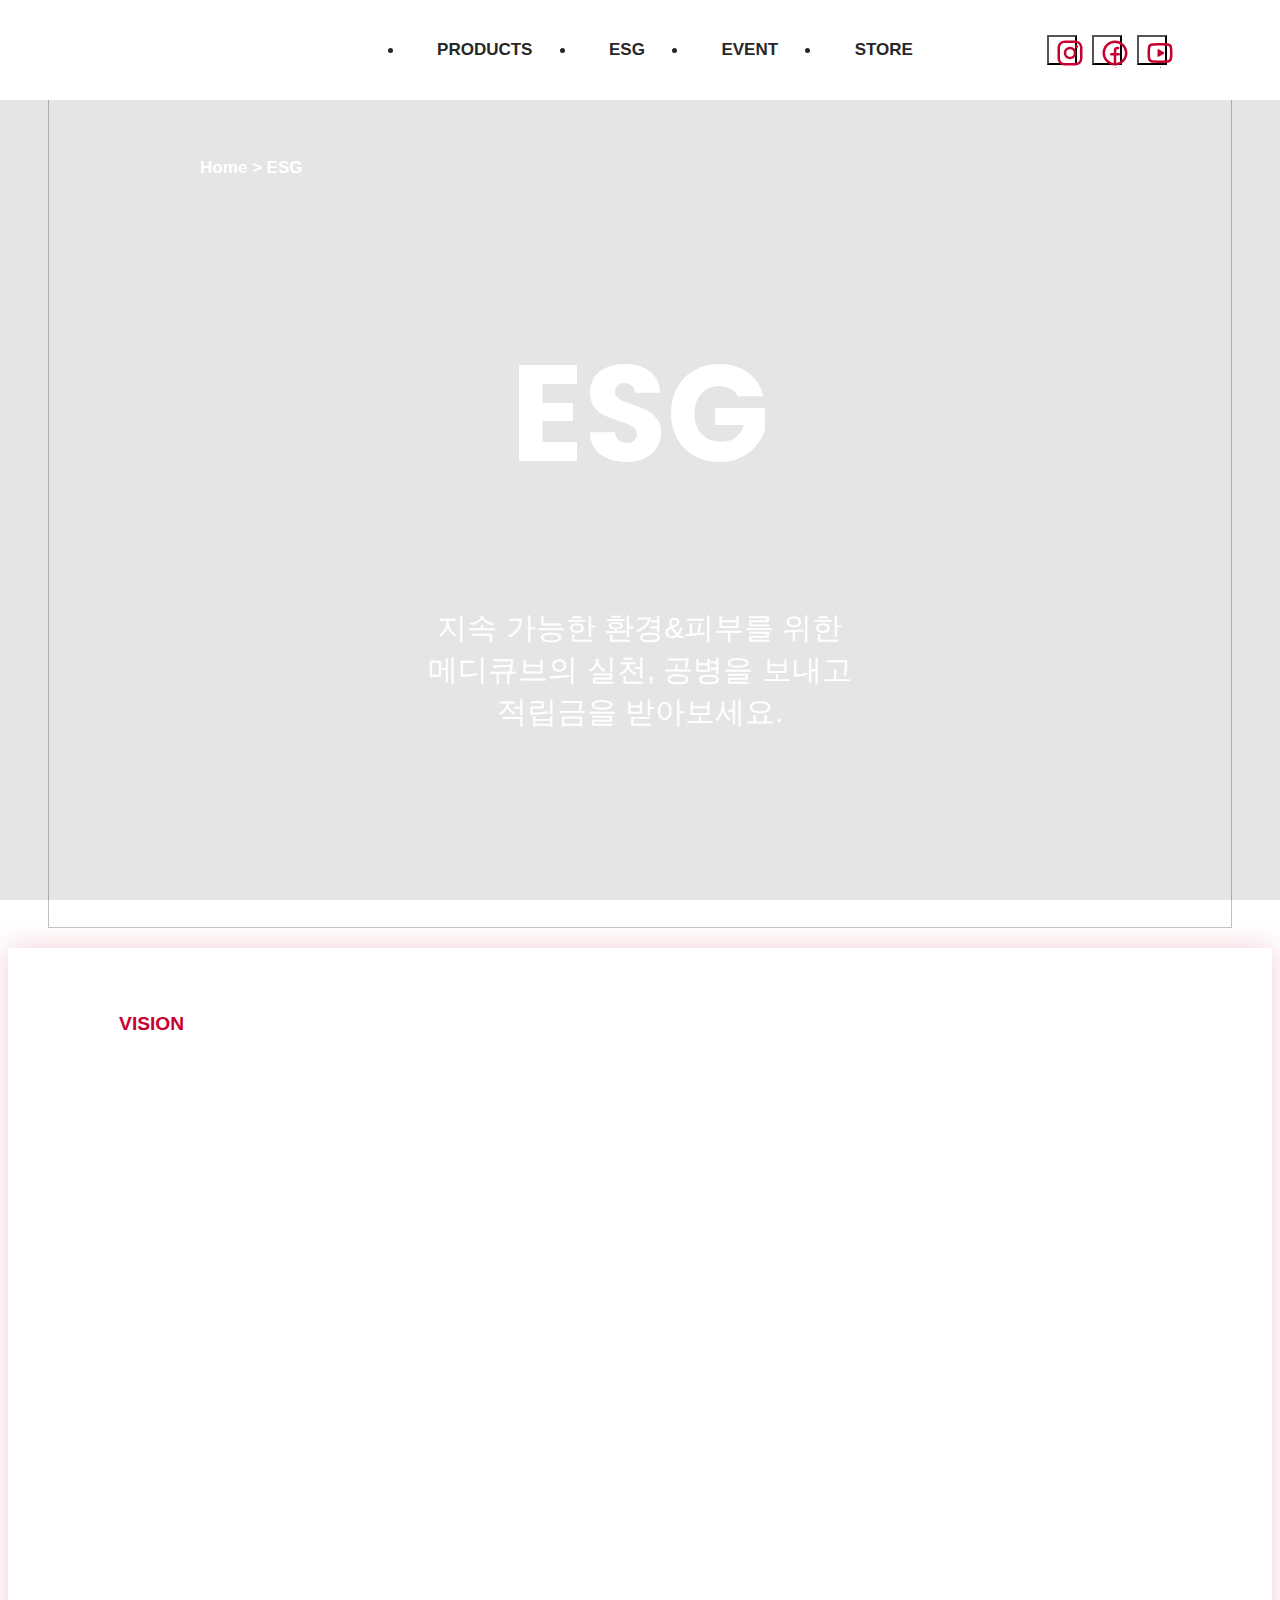
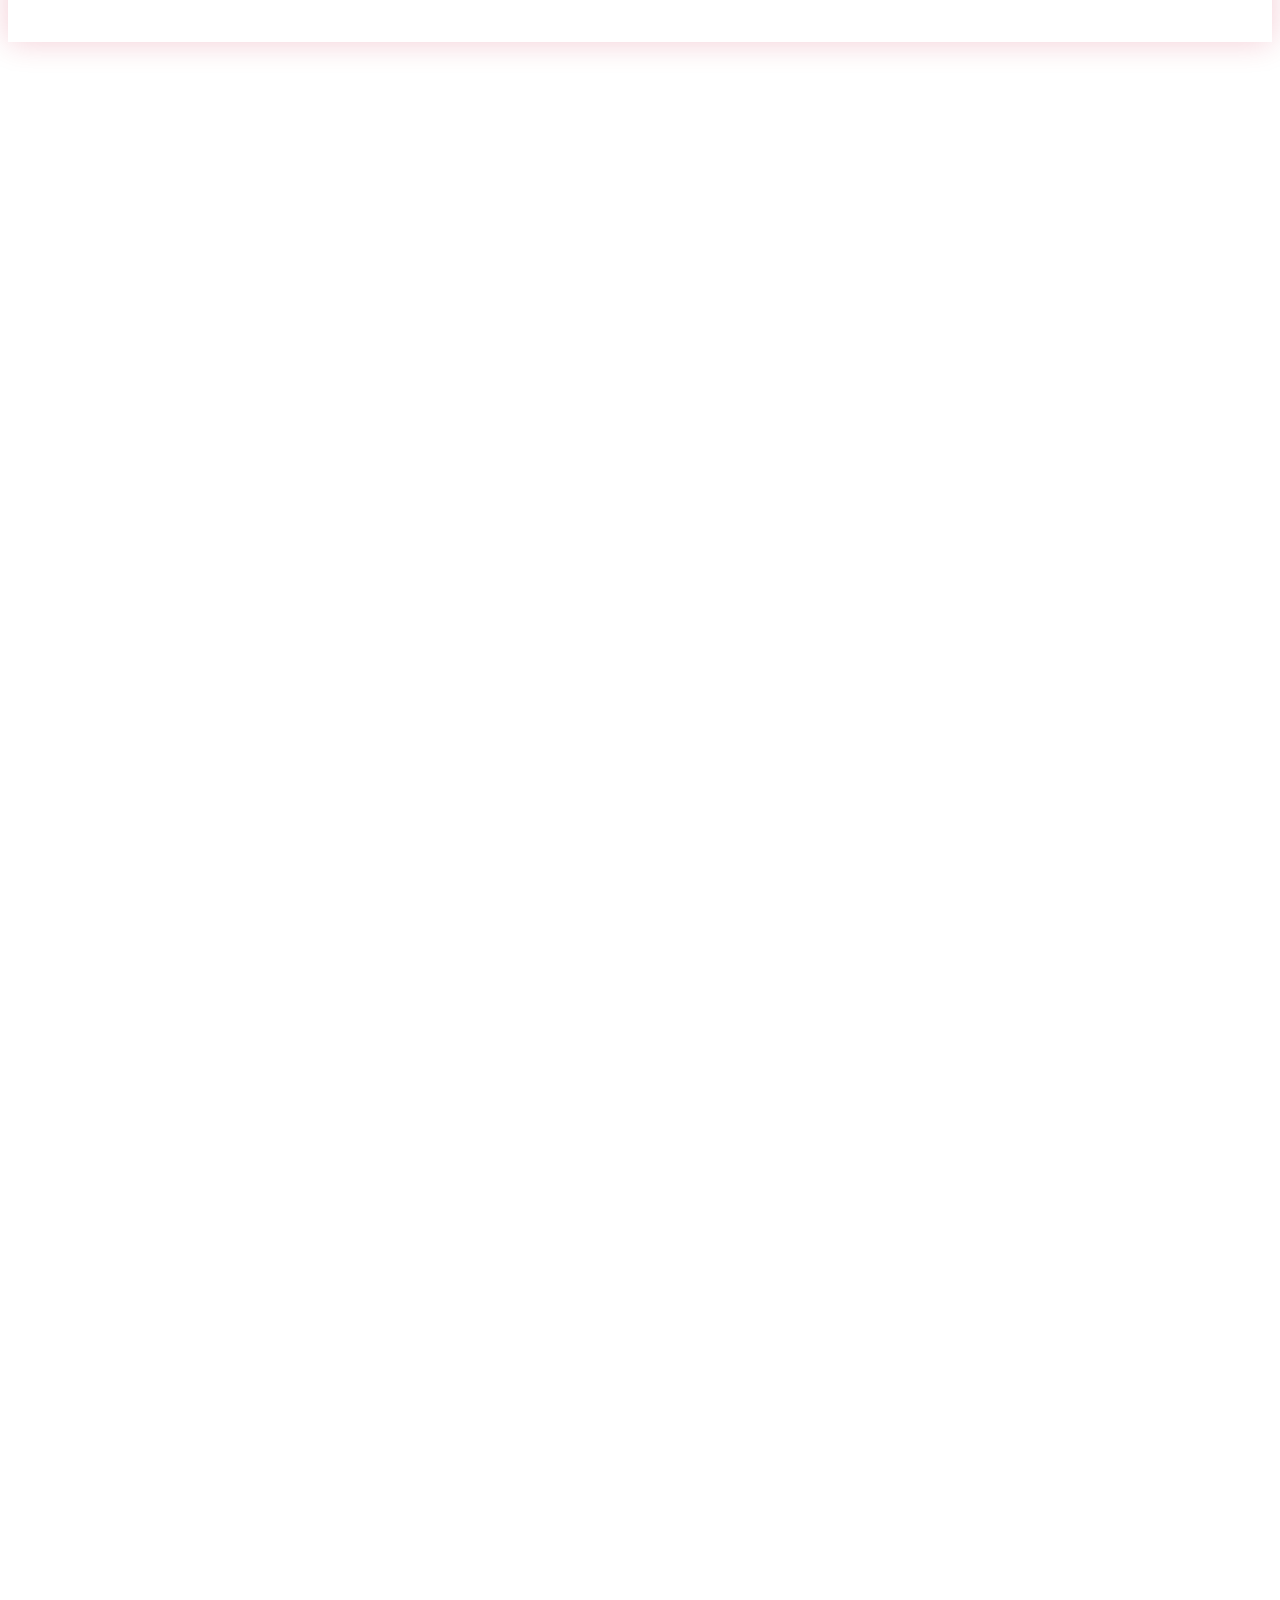
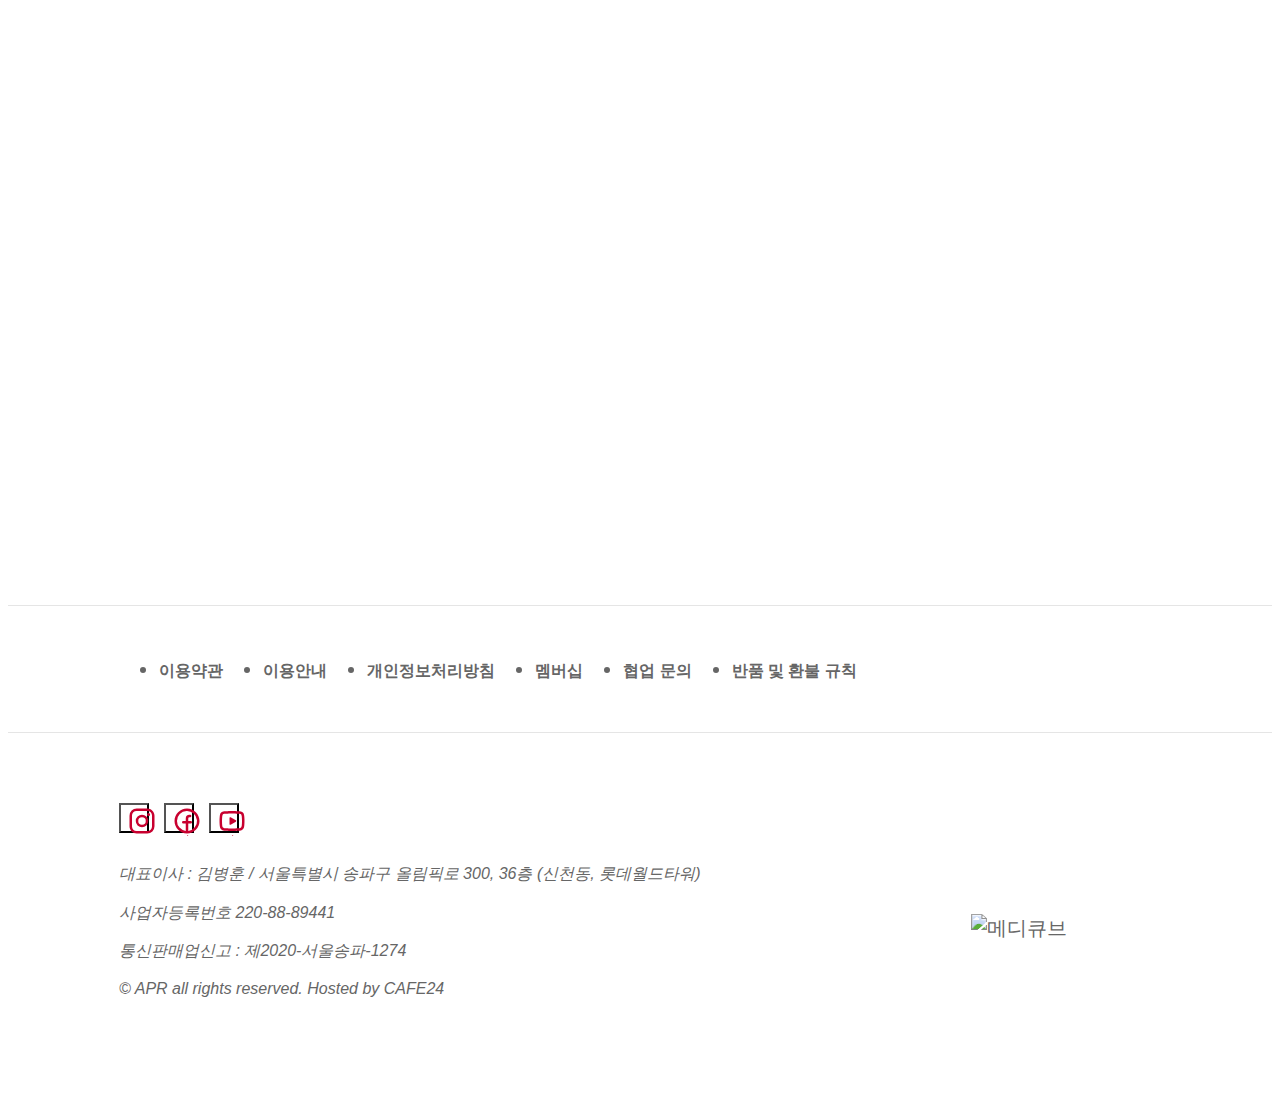
==== commit a402f44c: "250320" ====
--- a/brand.html
+++ b/brand.html
@@ -106,7 +106,10 @@
           </ul>
           <div class="util-menu">
             <div class="sns-ico-list">
-              <button class="btn-ico-sns btn-instagram">
+              <button
+                class="btn-ico-sns btn-instagram"
+                onclick="location.href='#'"
+              >
                 <svg
                   xmlns="http://www.w3.org/2000/svg"
                   width="30"
@@ -120,7 +123,10 @@
                 </svg>
                 <i class="hidden">인스타그램</i>
               </button>
-              <button class="btn-ico-sns btn-facebook">
+              <button
+                class="btn-ico-sns btn-facebook"
+                onclick="location.href='#'"
+              >
                 <svg
                   xmlns="http://www.w3.org/2000/svg"
                   width="30"
@@ -139,7 +145,10 @@
                 </svg>
                 <i class="hidden">페이스북</i>
               </button>
-              <button class="btn-ico-sns btn-youtube">
+              <button
+                class="btn-ico-sns btn-youtube"
+                onclick="location.href='#'"
+              >
                 <svg
                   xmlns="http://www.w3.org/2000/svg"
                   width="30"
@@ -206,7 +215,10 @@
               </ul>
             </li>
             <li class="sns-ico-list">
-              <button class="btn-ico-sns btn-instagram">
+              <button
+                class="btn-ico-sns btn-instagram"
+                onclick="location.href='#'"
+              >
                 <svg
                   xmlns="http://www.w3.org/2000/svg"
                   width="30"
@@ -220,7 +232,10 @@
                 </svg>
                 <i class="hidden">인스타그램</i>
               </button>
-              <button class="btn-ico-sns btn-facebook">
+              <button
+                class="btn-ico-sns btn-facebook"
+                onclick="location.href='#'"
+              >
                 <svg
                   xmlns="http://www.w3.org/2000/svg"
                   width="30"
@@ -239,7 +254,10 @@
                 </svg>
                 <i class="hidden">페이스북</i>
               </button>
-              <button class="btn-ico-sns btn-youtube">
+              <button
+                class="btn-ico-sns btn-youtube"
+                onclick="location.href='#'"
+              >
                 <svg
                   xmlns="http://www.w3.org/2000/svg"
                   width="30"
@@ -450,36 +468,22 @@
         <div class="foot-list">
           <ul class="foot-info">
             <li>
-              <a href="https://themedicube.co.kr/member/agreement.html"
-                >이용약관</a
-              >
-            </li>
-            <li>
-              <a href="https://themedicube.co.kr/shopinfo/guide.html"
-                >이용안내</a
-              >
-            </li>
-            <li>
-              <a href="https://themedicube.co.kr/member/privacy.html"
-                >개인정보처리방침</a
-              >
-            </li>
-            <li>
-              <a
-                href="https://themedicube.co.kr/shopinfo/membership.html?board_no=7102"
-                >멤버십</a
-              >
-            </li>
-            <li>
-              <a
-                href="https://themedicube.co.kr/board/collabo/list.html?board_no=33"
-                >협업 문의</a
-              >
-            </li>
-            <li>
-              <a href="https://themedicube.co.kr/shopinfo/refund.html"
-                >반품 및 환불 규칙</a
-              >
+              <a href="#">이용약관</a>
+            </li>
+            <li>
+              <a href="#">이용안내</a>
+            </li>
+            <li>
+              <a href="#">개인정보처리방침</a>
+            </li>
+            <li>
+              <a href="#">멤버십</a>
+            </li>
+            <li>
+              <a href="#">협업 문의</a>
+            </li>
+            <li>
+              <a href="#">반품 및 환불 규칙</a>
             </li>
           </ul>
         </div>
@@ -487,7 +491,10 @@
         <div class="foot-con">
           <address>
             <div class="sns-ico-list">
-              <button class="btn-ico-sns btn-instagram">
+              <button
+                class="btn-ico-sns btn-instagram"
+                onclick="location.href='#'"
+              >
                 <svg
                   xmlns="http://www.w3.org/2000/svg"
                   width="30"
@@ -501,7 +508,10 @@
                 </svg>
                 <i class="hidden">인스타그램</i>
               </button>
-              <button class="btn-ico-sns btn-facebook">
+              <button
+                class="btn-ico-sns btn-facebook"
+                onclick="location.href='#'"
+              >
                 <svg
                   xmlns="http://www.w3.org/2000/svg"
                   width="30"
@@ -520,7 +530,10 @@
                 </svg>
                 <i class="hidden">페이스북</i>
               </button>
-              <button class="btn-ico-sns btn-youtube">
+              <button
+                class="btn-ico-sns btn-youtube"
+                onclick="location.href='#'"
+              >
                 <svg
                   xmlns="http://www.w3.org/2000/svg"
                   width="30"
--- a/css/common.css
+++ b/css/common.css
@@ -374,7 +374,7 @@
 .btn-menu {
   width: 5rem;
   aspect-ratio: 1/1;
-  background: var(--white100);
+  background: transparent;
   display: none;
 }
 
@@ -589,7 +589,6 @@
 @media (max-width: 1440px) {
   .foot-list {
     flex-direction: column;
-    align-items: center;
   }
 
   .accredit {
--- a/css/brand.css
+++ b/css/brand.css
@@ -141,7 +141,6 @@
   margin-top: var(--margin-s);
   display: flex;
   gap: var(--gap-m);
-  flex-direction: column;
 }
 
 .list-item li {
@@ -156,12 +155,7 @@
   word-break: keep-all;
 }
 
-.list-item li strong {
-  font-weight: 600;
-  color: var(--main-color);
-}
-
-.list-item figure {
+.list-item li figure {
   max-width: 9.3rem;
   min-width: 9.3rem;
   width: 9.3rem;
@@ -177,6 +171,12 @@
   gap: var(--gap-xs);
 }
 
+.list-txt strong {
+  font-size: var(--font-l);
+  font-weight: 600;
+  color: var(--main-color);
+}
+
 .list-txt p {
   font-size: var(--font-s);
 }
@@ -248,7 +248,7 @@
   margin-top: 0;
 }
 
-@media (max-width: 1024px) {
+@media (max-width: 825px) {
   .point-pic {
     display: none;
   }
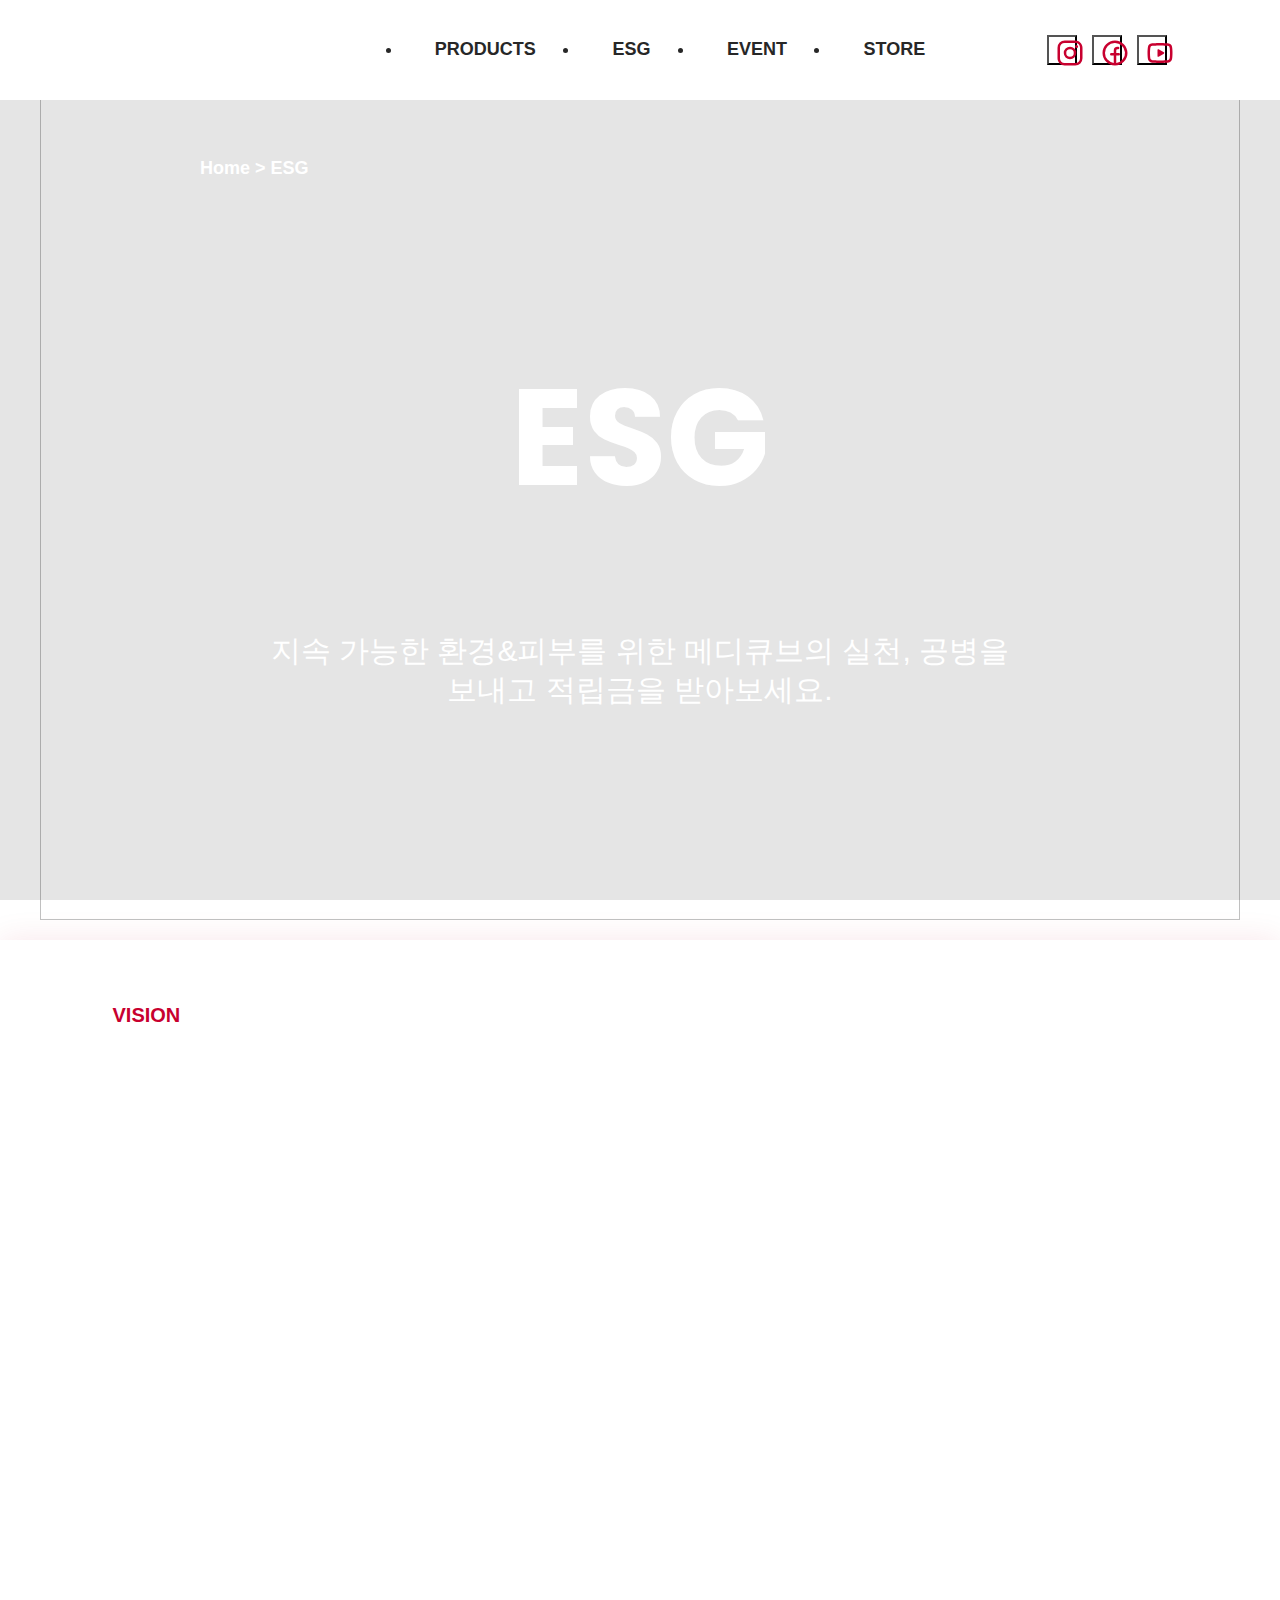
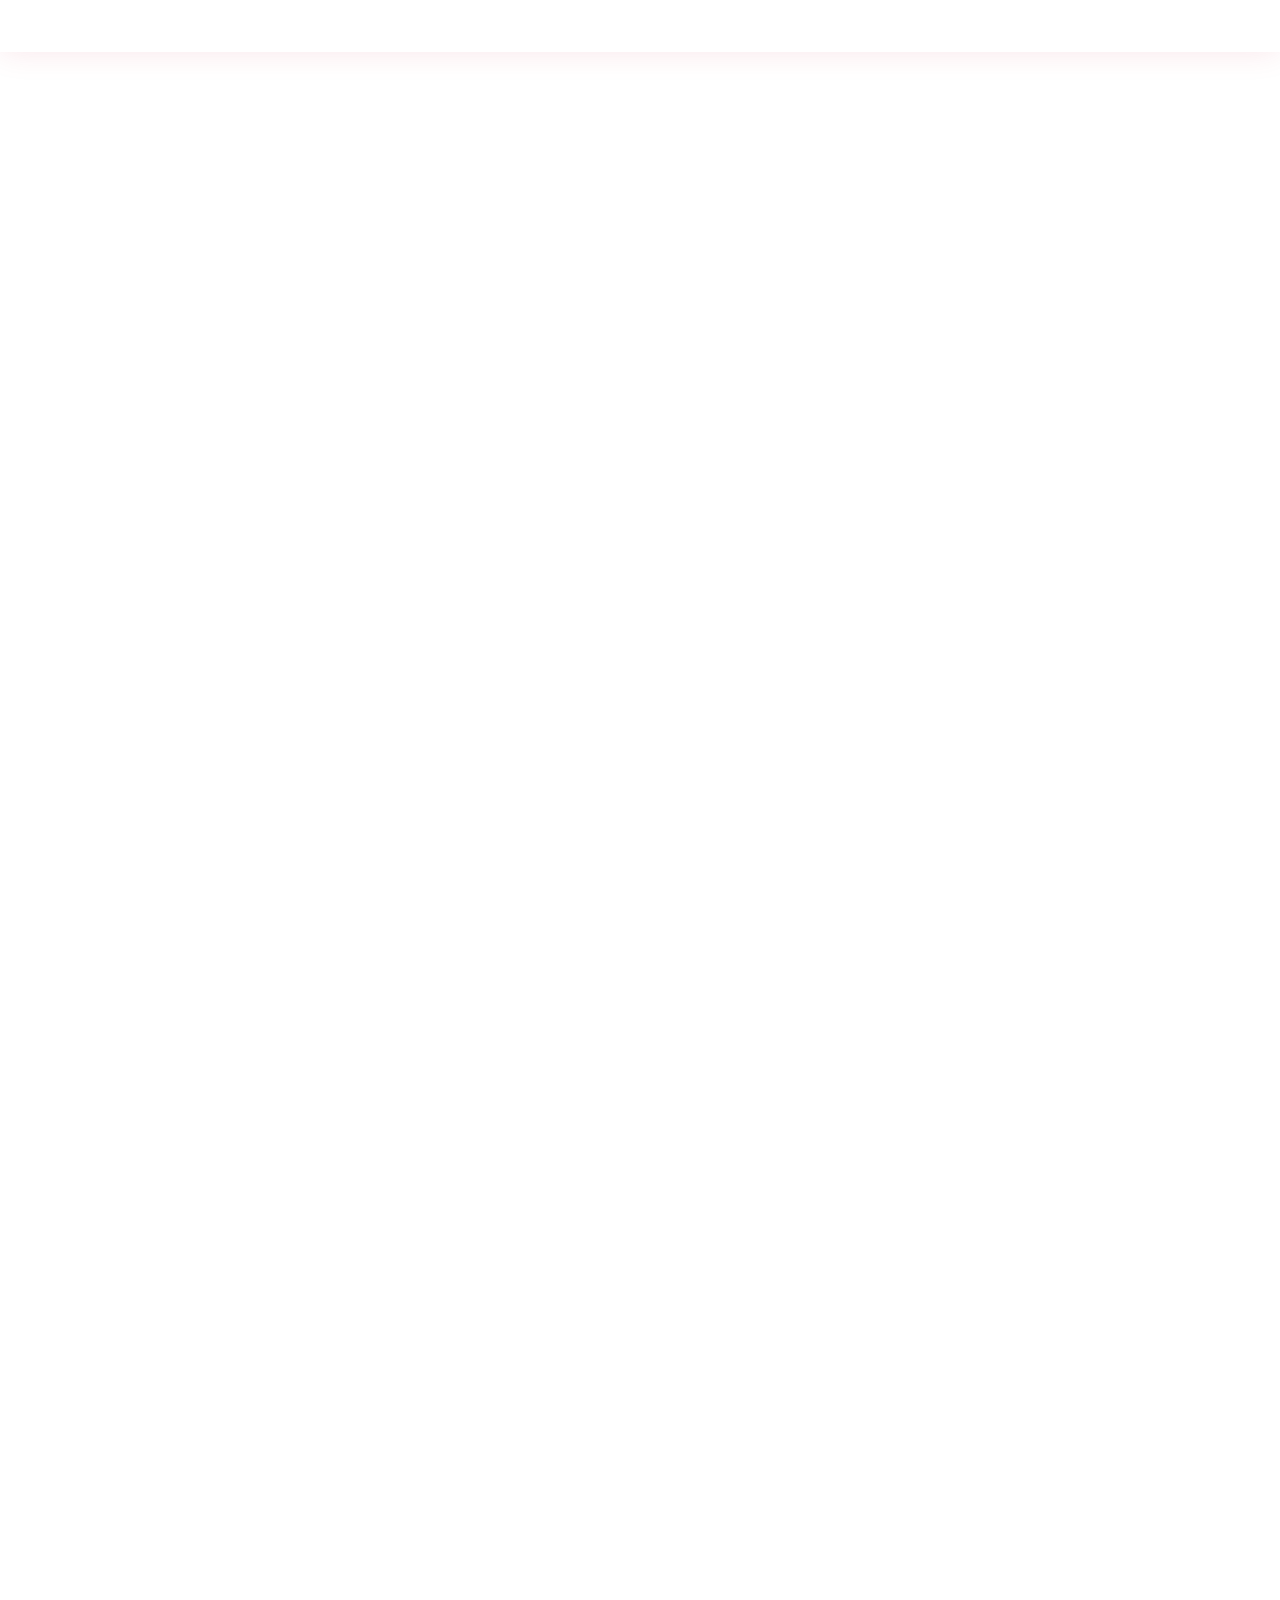
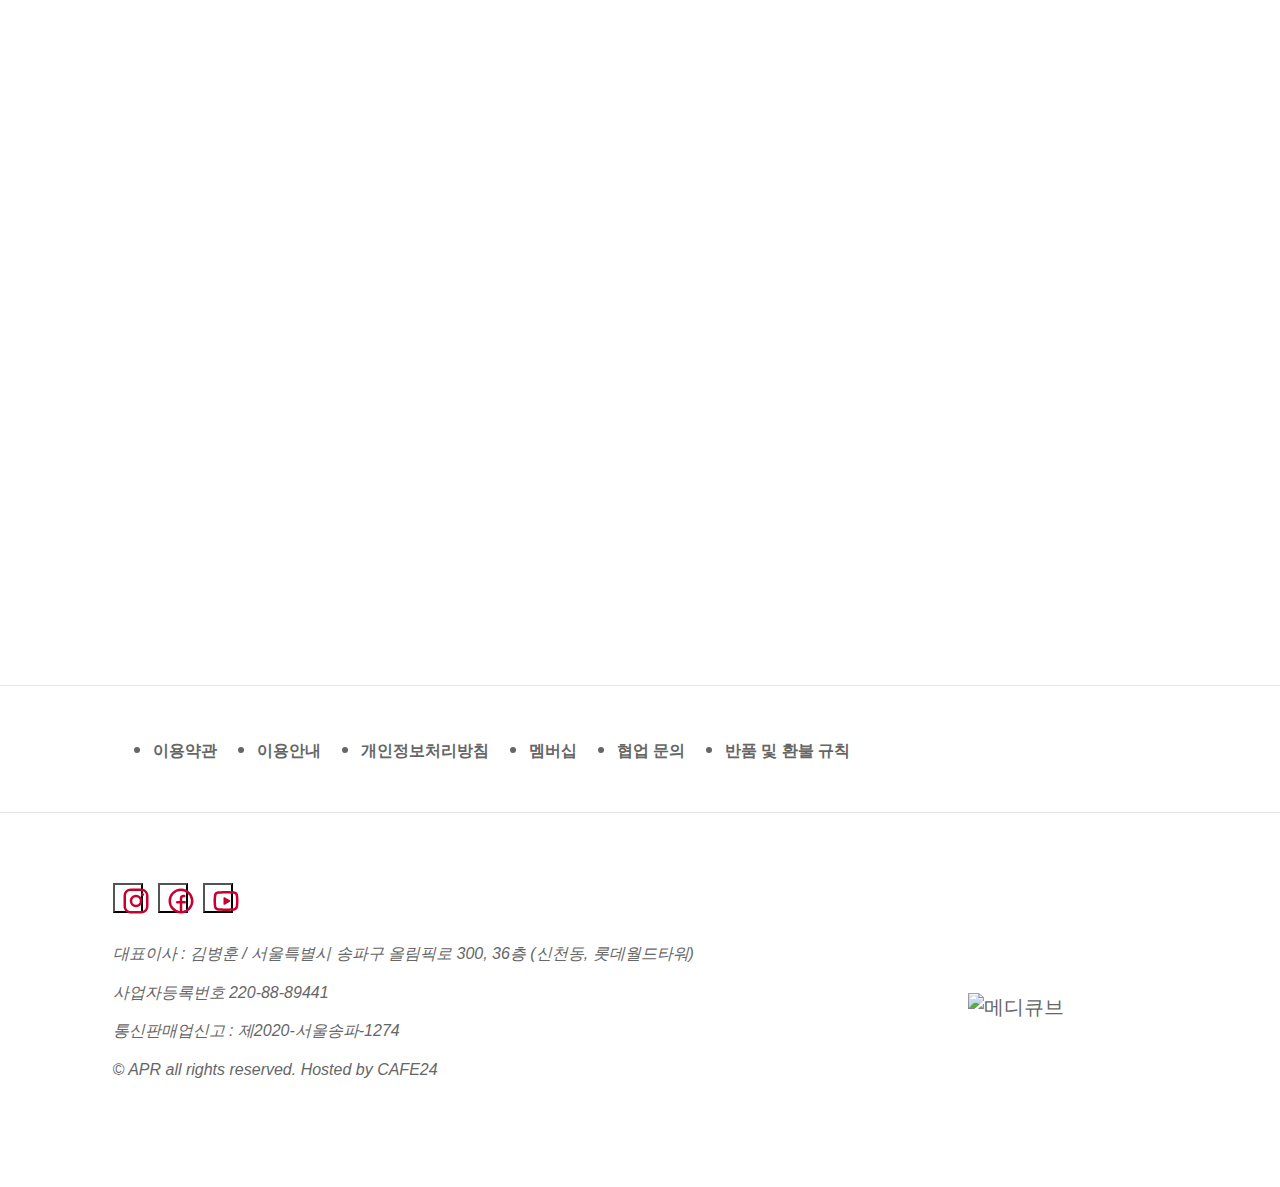
==== commit ef6107bf: "250325" ====
--- a/brand.html
+++ b/brand.html
@@ -135,9 +135,6 @@
                 >
                   <g fill="none" fill-rule="evenodd">
                     <path
-                      d="m12.593 23.258l-.011.002l-.071.035l-.02.004l-.014-.004l-.071-.035q-.016-.005-.024.005l-.004.01l-.017.428l.005.02l.01.013l.104.074l.015.004l.012-.004l.104-.074l.012-.016l.004-.017l-.017-.427q-.004-.016-.017-.018m.265-.113l-.013.002l-.185.093l-.01.01l-.003.011l.018.43l.005.012l.008.007l.201.093q.019.005.029-.008l.004-.014l-.034-.614q-.005-.018-.02-.022m-.715.002a.02.02 0 0 0-.027.006l-.006.014l-.034.614q.001.018.017.024l.015-.002l.201-.093l.01-.008l.004-.011l.017-.43l-.003-.012l-.01-.01z"
-                    />
-                    <path
                       fill="currentColor"
                       d="M4 12a8 8 0 1 1 9 7.938V14h2a1 1 0 1 0 0-2h-2v-2a1 1 0 0 1 1-1h.5a1 1 0 1 0 0-2H14a3 3 0 0 0-3 3v2H9a1 1 0 1 0 0 2h2v5.938A8 8 0 0 1 4 12m8 10c5.523 0 10-4.477 10-10S17.523 2 12 2S2 6.477 2 12s4.477 10 10 10"
                     />
@@ -156,9 +153,6 @@
                   viewBox="0 0 24 24"
                 >
                   <g fill="none">
-                    <path
-                      d="m12.593 23.258l-.011.002l-.071.035l-.02.004l-.014-.004l-.071-.035q-.016-.005-.024.005l-.004.01l-.017.428l.005.02l.01.013l.104.074l.015.004l.012-.004l.104-.074l.012-.016l.004-.017l-.017-.427q-.004-.016-.017-.018m.265-.113l-.013.002l-.185.093l-.01.01l-.003.011l.018.43l.005.012l.008.007l.201.093q.019.005.029-.008l.004-.014l-.034-.614q-.005-.018-.02-.022m-.715.002a.02.02 0 0 0-.027.006l-.006.014l-.034.614q.001.018.017.024l.015-.002l.201-.093l.01-.008l.004-.011l.017-.43l-.003-.012l-.01-.01z"
-                    />
                     <path
                       fill="currentColor"
                       d="M12 4c.855 0 1.732.022 2.582.058l1.004.048l.961.057l.9.061l.822.064a3.8 3.8 0 0 1 3.494 3.423l.04.425l.075.91c.07.943.122 1.971.122 2.954s-.052 2.011-.122 2.954l-.075.91l-.04.425a3.8 3.8 0 0 1-3.495 3.423l-.82.063l-.9.062l-.962.057l-1.004.048A62 62 0 0 1 12 20a62 62 0 0 1-2.582-.058l-1.004-.048l-.961-.057l-.9-.062l-.822-.063a3.8 3.8 0 0 1-3.494-3.423l-.04-.425l-.075-.91A41 41 0 0 1 2 12c0-.983.052-2.011.122-2.954l.075-.91l.04-.425A3.8 3.8 0 0 1 5.73 4.288l.821-.064l.9-.061l.962-.057l1.004-.048A62 62 0 0 1 12 4m0 2c-.825 0-1.674.022-2.5.056l-.978.047l-.939.055l-.882.06l-.808.063a1.8 1.8 0 0 0-1.666 1.623C4.11 9.113 4 10.618 4 12s.11 2.887.227 4.096c.085.872.777 1.55 1.666 1.623l.808.062l.882.06l.939.056l.978.047c.826.034 1.675.056 2.5.056s1.674-.022 2.5-.056l.978-.047l.939-.055l.882-.06l.808-.063a1.8 1.8 0 0 0 1.666-1.623C19.89 14.887 20 13.382 20 12s-.11-2.887-.227-4.096a1.8 1.8 0 0 0-1.666-1.623l-.808-.062l-.882-.06l-.939-.056l-.978-.047A61 61 0 0 0 12 6m-2 3.575a.6.6 0 0 1 .819-.559l.081.04l4.2 2.424a.6.6 0 0 1 .085.98l-.085.06l-4.2 2.425a.6.6 0 0 1-.894-.43l-.006-.09z"
@@ -244,9 +238,6 @@
                 >
                   <g fill="none" fill-rule="evenodd">
                     <path
-                      d="m12.593 23.258l-.011.002l-.071.035l-.02.004l-.014-.004l-.071-.035q-.016-.005-.024.005l-.004.01l-.017.428l.005.02l.01.013l.104.074l.015.004l.012-.004l.104-.074l.012-.016l.004-.017l-.017-.427q-.004-.016-.017-.018m.265-.113l-.013.002l-.185.093l-.01.01l-.003.011l.018.43l.005.012l.008.007l.201.093q.019.005.029-.008l.004-.014l-.034-.614q-.005-.018-.02-.022m-.715.002a.02.02 0 0 0-.027.006l-.006.014l-.034.614q.001.018.017.024l.015-.002l.201-.093l.01-.008l.004-.011l.017-.43l-.003-.012l-.01-.01z"
-                    />
-                    <path
                       fill="currentColor"
                       d="M4 12a8 8 0 1 1 9 7.938V14h2a1 1 0 1 0 0-2h-2v-2a1 1 0 0 1 1-1h.5a1 1 0 1 0 0-2H14a3 3 0 0 0-3 3v2H9a1 1 0 1 0 0 2h2v5.938A8 8 0 0 1 4 12m8 10c5.523 0 10-4.477 10-10S17.523 2 12 2S2 6.477 2 12s4.477 10 10 10"
                     />
@@ -265,9 +256,6 @@
                   viewBox="0 0 24 24"
                 >
                   <g fill="none">
-                    <path
-                      d="m12.593 23.258l-.011.002l-.071.035l-.02.004l-.014-.004l-.071-.035q-.016-.005-.024.005l-.004.01l-.017.428l.005.02l.01.013l.104.074l.015.004l.012-.004l.104-.074l.012-.016l.004-.017l-.017-.427q-.004-.016-.017-.018m.265-.113l-.013.002l-.185.093l-.01.01l-.003.011l.018.43l.005.012l.008.007l.201.093q.019.005.029-.008l.004-.014l-.034-.614q-.005-.018-.02-.022m-.715.002a.02.02 0 0 0-.027.006l-.006.014l-.034.614q.001.018.017.024l.015-.002l.201-.093l.01-.008l.004-.011l.017-.43l-.003-.012l-.01-.01z"
-                    />
                     <path
                       fill="currentColor"
                       d="M12 4c.855 0 1.732.022 2.582.058l1.004.048l.961.057l.9.061l.822.064a3.8 3.8 0 0 1 3.494 3.423l.04.425l.075.91c.07.943.122 1.971.122 2.954s-.052 2.011-.122 2.954l-.075.91l-.04.425a3.8 3.8 0 0 1-3.495 3.423l-.82.063l-.9.062l-.962.057l-1.004.048A62 62 0 0 1 12 20a62 62 0 0 1-2.582-.058l-1.004-.048l-.961-.057l-.9-.062l-.822-.063a3.8 3.8 0 0 1-3.494-3.423l-.04-.425l-.075-.91A41 41 0 0 1 2 12c0-.983.052-2.011.122-2.954l.075-.91l.04-.425A3.8 3.8 0 0 1 5.73 4.288l.821-.064l.9-.061l.962-.057l1.004-.048A62 62 0 0 1 12 4m0 2c-.825 0-1.674.022-2.5.056l-.978.047l-.939.055l-.882.06l-.808.063a1.8 1.8 0 0 0-1.666 1.623C4.11 9.113 4 10.618 4 12s.11 2.887.227 4.096c.085.872.777 1.55 1.666 1.623l.808.062l.882.06l.939.056l.978.047c.826.034 1.675.056 2.5.056s1.674-.022 2.5-.056l.978-.047l.939-.055l.882-.06l.808-.063a1.8 1.8 0 0 0 1.666-1.623C19.89 14.887 20 13.382 20 12s-.11-2.887-.227-4.096a1.8 1.8 0 0 0-1.666-1.623l-.808-.062l-.882-.06l-.939-.056l-.978-.047A61 61 0 0 0 12 6m-2 3.575a.6.6 0 0 1 .819-.559l.081.04l4.2 2.424a.6.6 0 0 1 .085.98l-.085.06l-4.2 2.425a.6.6 0 0 1-.894-.43l-.006-.09z"
@@ -297,7 +285,7 @@
         </div>
         <figure class="visual-pic">
           <img
-            src="https://themedicube.co.kr/web/upload/img/brand_esg_bnr.jpg"
+            src="https://themedicube.co.kr/web/upload/event/ebottle_prx_bg.png"
             alt=""
           />
         </figure>
@@ -520,9 +508,6 @@
                 >
                   <g fill="none" fill-rule="evenodd">
                     <path
-                      d="m12.593 23.258l-.011.002l-.071.035l-.02.004l-.014-.004l-.071-.035q-.016-.005-.024.005l-.004.01l-.017.428l.005.02l.01.013l.104.074l.015.004l.012-.004l.104-.074l.012-.016l.004-.017l-.017-.427q-.004-.016-.017-.018m.265-.113l-.013.002l-.185.093l-.01.01l-.003.011l.018.43l.005.012l.008.007l.201.093q.019.005.029-.008l.004-.014l-.034-.614q-.005-.018-.02-.022m-.715.002a.02.02 0 0 0-.027.006l-.006.014l-.034.614q.001.018.017.024l.015-.002l.201-.093l.01-.008l.004-.011l.017-.43l-.003-.012l-.01-.01z"
-                    />
-                    <path
                       fill="currentColor"
                       d="M4 12a8 8 0 1 1 9 7.938V14h2a1 1 0 1 0 0-2h-2v-2a1 1 0 0 1 1-1h.5a1 1 0 1 0 0-2H14a3 3 0 0 0-3 3v2H9a1 1 0 1 0 0 2h2v5.938A8 8 0 0 1 4 12m8 10c5.523 0 10-4.477 10-10S17.523 2 12 2S2 6.477 2 12s4.477 10 10 10"
                     />
@@ -541,9 +526,6 @@
                   viewBox="0 0 24 24"
                 >
                   <g fill="none">
-                    <path
-                      d="m12.593 23.258l-.011.002l-.071.035l-.02.004l-.014-.004l-.071-.035q-.016-.005-.024.005l-.004.01l-.017.428l.005.02l.01.013l.104.074l.015.004l.012-.004l.104-.074l.012-.016l.004-.017l-.017-.427q-.004-.016-.017-.018m.265-.113l-.013.002l-.185.093l-.01.01l-.003.011l.018.43l.005.012l.008.007l.201.093q.019.005.029-.008l.004-.014l-.034-.614q-.005-.018-.02-.022m-.715.002a.02.02 0 0 0-.027.006l-.006.014l-.034.614q.001.018.017.024l.015-.002l.201-.093l.01-.008l.004-.011l.017-.43l-.003-.012l-.01-.01z"
-                    />
                     <path
                       fill="currentColor"
                       d="M12 4c.855 0 1.732.022 2.582.058l1.004.048l.961.057l.9.061l.822.064a3.8 3.8 0 0 1 3.494 3.423l.04.425l.075.91c.07.943.122 1.971.122 2.954s-.052 2.011-.122 2.954l-.075.91l-.04.425a3.8 3.8 0 0 1-3.495 3.423l-.82.063l-.9.062l-.962.057l-1.004.048A62 62 0 0 1 12 20a62 62 0 0 1-2.582-.058l-1.004-.048l-.961-.057l-.9-.062l-.822-.063a3.8 3.8 0 0 1-3.494-3.423l-.04-.425l-.075-.91A41 41 0 0 1 2 12c0-.983.052-2.011.122-2.954l.075-.91l.04-.425A3.8 3.8 0 0 1 5.73 4.288l.821-.064l.9-.061l.962-.057l1.004-.048A62 62 0 0 1 12 4m0 2c-.825 0-1.674.022-2.5.056l-.978.047l-.939.055l-.882.06l-.808.063a1.8 1.8 0 0 0-1.666 1.623C4.11 9.113 4 10.618 4 12s.11 2.887.227 4.096c.085.872.777 1.55 1.666 1.623l.808.062l.882.06l.939.056l.978.047c.826.034 1.675.056 2.5.056s1.674-.022 2.5-.056l.978-.047l.939-.055l.882-.06l.808-.063a1.8 1.8 0 0 0 1.666-1.623C19.89 14.887 20 13.382 20 12s-.11-2.887-.227-4.096a1.8 1.8 0 0 0-1.666-1.623l-.808-.062l-.882-.06l-.939-.056l-.978-.047A61 61 0 0 0 12 6m-2 3.575a.6.6 0 0 1 .819-.559l.081.04l4.2 2.424a.6.6 0 0 1 .085.98l-.085.06l-4.2 2.425a.6.6 0 0 1-.894-.43l-.006-.09z"
--- a/css/common.css
+++ b/css/common.css
@@ -17,13 +17,19 @@
   --black10: rgba(0, 0, 0, 0.1);
 
   /* font */
-  --font-header-footer: clamp(1.6rem, 0.99vw, 1.8rem);
-  --font-title: clamp(5rem, 12.1146vw, 13.5rem);
-  --font-sub-title: clamp(3.7rem, 2.7083vw, 5.2rem);
-  --font-xl: clamp(2.3rem, 3vw, 3rem);
+  --font-header-footer: clamp(1.6rem, 1vw, 1.8rem);
+  --font-visual-title: clamp(5rem, 12vw, 13.5rem);
+  --font-visual-text: clamp(2rem, 2.5vw, 3rem);
+  --font-sec-title: clamp(3.2rem, 3.5vw, 4.2rem);
+  --font-xl: clamp(2.5rem, 3.5vw, 2.8rem);
   --font-l: clamp(2rem, 1.1458vw, 2.2rem);
-  --font-m: clamp(1.8rem, 1.5vw, 2rem);
-  --font-s: clamp(1.7rem, 0.99vw, 1.8rem);
+  --font-m: clamp(1.8rem, 1.7vw, 2rem);
+  --font-s: clamp(1.7rem, 2vw, 1.8rem);
+
+  /* font weight */
+  --font-weight-bold: 700;
+  --font-weight-semibold: 600;
+  --font-weight-medium: 500;
 
   /* margin */
   --margin-xl: 12rem;
@@ -31,6 +37,7 @@
   --margin-m: 4rem;
   --margin-s: 3rem;
   --margin-xs: 2rem;
+  --margin-xxs: 1rem;
 
   /* gap */
   --gap-l: 4rem;
@@ -47,10 +54,13 @@
   --trans-speed-nomal: 0.4s;
   --trans-speed-fast: 0.3s;
 
+  /* transform */
+  --scale-img: scale(110%);
+
   /* size */
   --size-ico-sns: 3rem;
-  --size-logo-height: 3.2rem;
-  --size-logo-width: 15rem;
+  --size-logo-height: 3.4rem;
+  --size-logo-width: 16rem;
 }
 
 ::selection {
@@ -71,7 +81,7 @@
   text-decoration: none;
   color: inherit;
   font-size: var(--font-s);
-  font-weight: 700;
+  font-weight: var(--font-weight-bold);
   color: var(--main-color);
 }
 
@@ -97,6 +107,12 @@
   font-size: var(--font-l);
   color: var(--text-color);
   overflow-x: hidden;
+  max-width: 1920px;
+  margin: 0 auto;
+}
+
+main {
+  overflow: hidden;
 }
 
 /* ------------inner------------ */
@@ -120,11 +136,9 @@
 
 /* ------------cursor------------ */
 .products-con-slider,
-.event-list,
-.event-swiper figure:hover,
-.news-list,
-.news-swiper figure:hover {
-  cursor: url("../img/cursor.svg") 2 2, auto;
+.preview-list,
+.preview-swiper figure {
+  cursor: url("../../img/cursor.svg") 2 2, auto;
 }
 
 /* ------------ btn-more ------------ */
@@ -152,7 +166,7 @@
   width: 2.4rem;
   aspect-ratio: 1/1;
   background: url(../img/arrow-m-right.png) no-repeat 50%;
-  margin-left: 1rem;
+  margin-left: var(--margin-xxs);
   transition: var(--trans-speed-fast);
 }
 
@@ -167,9 +181,9 @@
   height: 100%;
   background: var(--main-color);
   border-radius: var(--circle-radius);
-  z-index: -1;
   top: 100%;
   transition: 0.35s;
+  z-index: -1;
 }
 
 .btn-more-con .btn-more-item:nth-child(1) {
@@ -213,7 +227,7 @@
   width: 2.4rem;
   height: 2.4rem;
   background: url(../img/arrow-m-right.png) no-repeat 50% 50%;
-  margin-left: 1rem;
+  margin-left: var(--margin-xxs);
 }
 
 @media (max-width: 425px) {
@@ -226,11 +240,11 @@
 .btn-talk,
 .btn-top {
   position: fixed;
-  bottom: 28.5rem;
+  bottom: 15.5rem;
   right: 5.7292vw;
   width: 5.4rem;
   aspect-ratio: 1/1;
-  background: var(--main-color) url(../img/ico-talk.svg) no-repeat 50% / 50%;
+  background: var(--main-color) url(../../img/ico-talk.svg) no-repeat 50% / 50%;
   border-radius: var(--circle-radius);
   box-shadow: 1px 10px 10px rgba(0, 0, 0, 0.25);
 
@@ -241,28 +255,50 @@
 }
 
 .btn-top {
-  bottom: 20.7rem;
-  background: var(--main-color) url(../img/ico-top.svg) no-repeat 50% / 50%;
+  bottom: 7.7rem;
+  background: var(--main-color) url(../../img/ico-top.svg) no-repeat 50% / 50%;
 }
 
 .btn-talk.active {
   opacity: 1;
-  bottom: 30.5rem;
+  bottom: 17.5rem;
   transform: translateY(0);
 }
 
 .btn-top.active {
   opacity: 1;
-  bottom: 22.7rem;
+  bottom: 9.7rem;
   transform: translateY(0);
+}
+
+@media (max-width: 768px) {
+  .btn-talk,
+  .btn-top {
+    width: 4.4rem;
+    bottom: 10.5rem;
+  }
+
+  .btn-top {
+    bottom: 3.7rem;
+  }
+
+  .btn-talk.active {
+    bottom: 12rem;
+  }
+
+  .btn-top.active {
+    bottom: 5.7rem;
+  }
 }
 
 /* ------------ header ------------ */
 header {
   position: fixed;
   width: 100%;
+  max-width: 1920px;
   top: 0;
-  left: 0;
+  left: 50%;
+  transform: translateX(-50%);
   z-index: 100;
   background: var(--white100);
 }
@@ -304,7 +340,7 @@
 .gnb {
   display: flex;
   gap: var(--gap-xs);
-  font-weight: 700;
+  font-weight: var(--font-weight-bold);
   font-size: var(--font-header-footer);
   color: var(--title-color);
 }
@@ -350,12 +386,16 @@
 
 .submenu li a {
   font-size: var(--font-header-footer);
-  font-weight: 500;
+  font-weight: var(--font-weight-medium);
   word-break: keep-all;
   display: block;
   padding: 1.2rem 0;
   text-align: center;
   color: var(--text-color);
+}
+
+.submenu li a:hover {
+  color: var(--main-color);
 }
 
 .util-menu {
@@ -389,10 +429,10 @@
 }
 
 .menu-bar .bar2 {
-  margin-top: 1rem;
+  margin-top: var(--margin-xxs);
 }
 .menu-bar .bar3 {
-  margin-top: 1rem;
+  margin-top: var(--margin-xxs);
 }
 
 .btn-menu:hover .bar1 {
@@ -406,10 +446,10 @@
 }
 
 .close-bar .bar1 {
-  transform: rotate(45deg) translate(0.5rem, 0.4rem);
+  transform: rotate(45deg) translate(0.6rem, 0.4rem);
 }
 .close-bar .bar2 {
-  margin-top: 1rem;
+  margin-top: var(--margin-xxs);
   transform: rotate(-45deg) translate(0.5rem, -0.3rem);
 }
 
@@ -441,10 +481,12 @@
   padding: 6rem 3rem;
   transition: var(--trans-speed-nomal) ease;
   z-index: 100;
+  opacity: 0;
 }
 
 .mobile-menu.on {
   right: 0;
+  opacity: 1;
 }
 
 .btn-close {
@@ -471,11 +513,15 @@
   padding: 1rem 0 1rem 2rem;
 }
 
-.mobile-submenu a {
+.mobile-submenu li a {
   display: block;
   color: var(--text-color);
-  font-weight: 500;
+  font-weight: var(--font-weight-medium);
   padding: 1rem 0;
+}
+
+.mobile-submenu li a:hover {
+  color: var(--main-color);
 }
 
 @media (max-width: 1024px) {
@@ -548,7 +594,7 @@
 
 .foot-info a {
   font-size: var(--font-header-footer);
-  font-weight: 700;
+  font-weight: var(--font-weight-bold);
   color: var(--text-color);
 }
 
@@ -567,7 +613,7 @@
 }
 
 .foot-con address p + p {
-  margin-top: 1rem;
+  margin-top: var(--margin-xxs);
 }
 
 .accredit figure {
@@ -630,14 +676,15 @@
 }
 
 .visual-title h2 {
-  font: var(--font-title) / 1.2 "Poppins", sans-serif;
-  font-weight: 700;
+  font: var(--font-visual-title) / 1.2 "Poppins", sans-serif;
+  font-weight: var(--font-weight-bold);
 }
 
 .visual-title p {
-  width: 40%;
-  font-size: var(--font-xl);
-  font-weight: 500;
+  width: 45%;
+  font-size: var(--font-visual-text);
+  font-weight: var(--font-weight-medium);
+  line-height: 1.3;
   margin: 0 auto;
   word-break: keep-all;
 }
@@ -665,6 +712,12 @@
   font-size: var(--font-s);
 }
 
+@media (max-width: 1440px) {
+  .visual-title p {
+    width: 60%;
+  }
+}
+
 @media (max-width: 1024px) {
   .visual-title p {
     width: 80%;
@@ -672,30 +725,28 @@
 }
 
 /* ------------ sec-title  ------------ */
-.sec-title {
-  font-weight: 700;
+.sec-title strong {
+  font-weight: var(--font-weight-bold);
   line-height: 1.5;
-  color: var(--title-color);
-}
-
-.sec-title strong {
   font-size: var(--font-m);
   color: var(--main-color);
 }
 
 .sec-title h3 {
-  font-size: var(--font-sub-title);
-  margin-top: 1rem;
+  font-weight: var(--font-weight-bold);
+  color: var(--title-color);
+  font-size: var(--font-sec-title);
+  margin-top: var(--margin-xxs);
   line-height: 1.2;
   word-break: keep-all;
 }
 
 .sec-title p {
-  font-weight: 400;
   margin-top: var(--margin-s);
   width: 50%;
   word-break: keep-all;
   color: var(--text-color);
+  font-size: var(--font-m);
 }
 
 @media (max-width: 1024px) {
--- a/css/brand.css
+++ b/css/brand.css
@@ -2,7 +2,7 @@
 
 /* ------------ 비전 ------------ */
 .vision {
-  box-shadow: 0px 0px 30px var(--main-color20);
+  box-shadow: 0px 0px 30px var(--main-color10);
   padding: 6rem 0 14.2rem 0;
 }
 
@@ -14,12 +14,13 @@
 
 .visual-sub-title {
   color: var(--main-color);
+  font-weight: var(--font-weight-medium);
 }
 
 .vison-title h4 {
   font: 8.2rem/1.1 "Poppins", sans-serif;
-  font-size: clamp(4.5rem, 6vw, 8.2rem); /* 여기도 어떻게 할지 정해! */
-  font-weight: 600;
+  font-size: clamp(4.5rem, 7.5vw, 8.2rem);
+  font-weight: var(--font-weight-bold);
   color: var(--main-color);
 }
 
@@ -31,7 +32,7 @@
 
 @media (max-width: 768px) {
   .vison-title p {
-    width: 80%;
+    width: 86%;
   }
 }
 
@@ -65,7 +66,7 @@
   position: relative;
   cursor: pointer;
   word-break: keep-all;
-  box-shadow: 0px 0px 30px rgba(200, 0, 47, 0.25);
+  box-shadow: 0px 0px 30px var(--black10);
 }
 
 .check-list li:nth-child(1) {
@@ -104,7 +105,7 @@
 
 .check-list li dt {
   font-size: var(--font-xl);
-  font-weight: 700;
+  font-weight: var(--font-weight-bold);
   color: var(--white100);
   transition: var(--trans-speed-nomal);
   transform: translateY(110%);
@@ -116,7 +117,7 @@
 }
 
 .check-list li dd {
-  margin-top: var(--margin-s);
+  margin-top: var(--margin-xs);
   transform: translateY(350%);
   color: var(--white70);
   transition: var(--trans-speed-nomal);
@@ -132,7 +133,7 @@
   }
 }
 
-/* ------------ 목록01 - 1 ------------ */
+/* ------------ 목록01 ------------ */
 .list {
   margin-top: var(--margin-xl);
 }
@@ -141,6 +142,7 @@
   margin-top: var(--margin-s);
   display: flex;
   gap: var(--gap-m);
+  flex-direction: column;
 }
 
 .list-item li {
@@ -149,10 +151,10 @@
   display: flex;
   justify-content: flex-start;
   align-items: center;
-  background: var(--main-color10);
+  background: #f8f8f8;
   border-radius: var(--card-radius);
-  padding: 3.4rem 3rem;
   word-break: keep-all;
+  padding: 3rem;
 }
 
 .list-item li figure {
@@ -160,7 +162,6 @@
   min-width: 9.3rem;
   width: 9.3rem;
   aspect-ratio: 1/1;
-  background: var(--white100);
   border-radius: var(--circle-radius);
   overflow: hidden;
 }
@@ -172,13 +173,12 @@
 }
 
 .list-txt strong {
-  font-size: var(--font-l);
-  font-weight: 600;
+  font-weight: var(--font-weight-semibold);
   color: var(--main-color);
 }
 
 .list-txt p {
-  font-size: var(--font-s);
+  font-size: var(--font-m);
 }
 
 @media (max-width: 425px) {
@@ -200,6 +200,11 @@
 .point-con {
   display: flex;
   justify-content: space-between;
+  align-items: stretch;
+}
+
+.point-txt {
+  align-self: flex-start;
 }
 
 .point-con p {
@@ -234,9 +239,11 @@
 
 .point-pic {
   width: 30.2083vw;
-  min-width: 34.5rem;
+  max-width: 54rem;
+  min-width: 36.5rem;
   aspect-ratio: 1/0.931;
   overflow: hidden;
+  align-self: flex-end;
 }
 
 .point-pic img {
@@ -244,7 +251,6 @@
 }
 
 footer {
-  /*  footer와 point-pic의 간격 조정을 위해 footer의 마진을 0으로 재부여 */
   margin-top: 0;
 }
 
